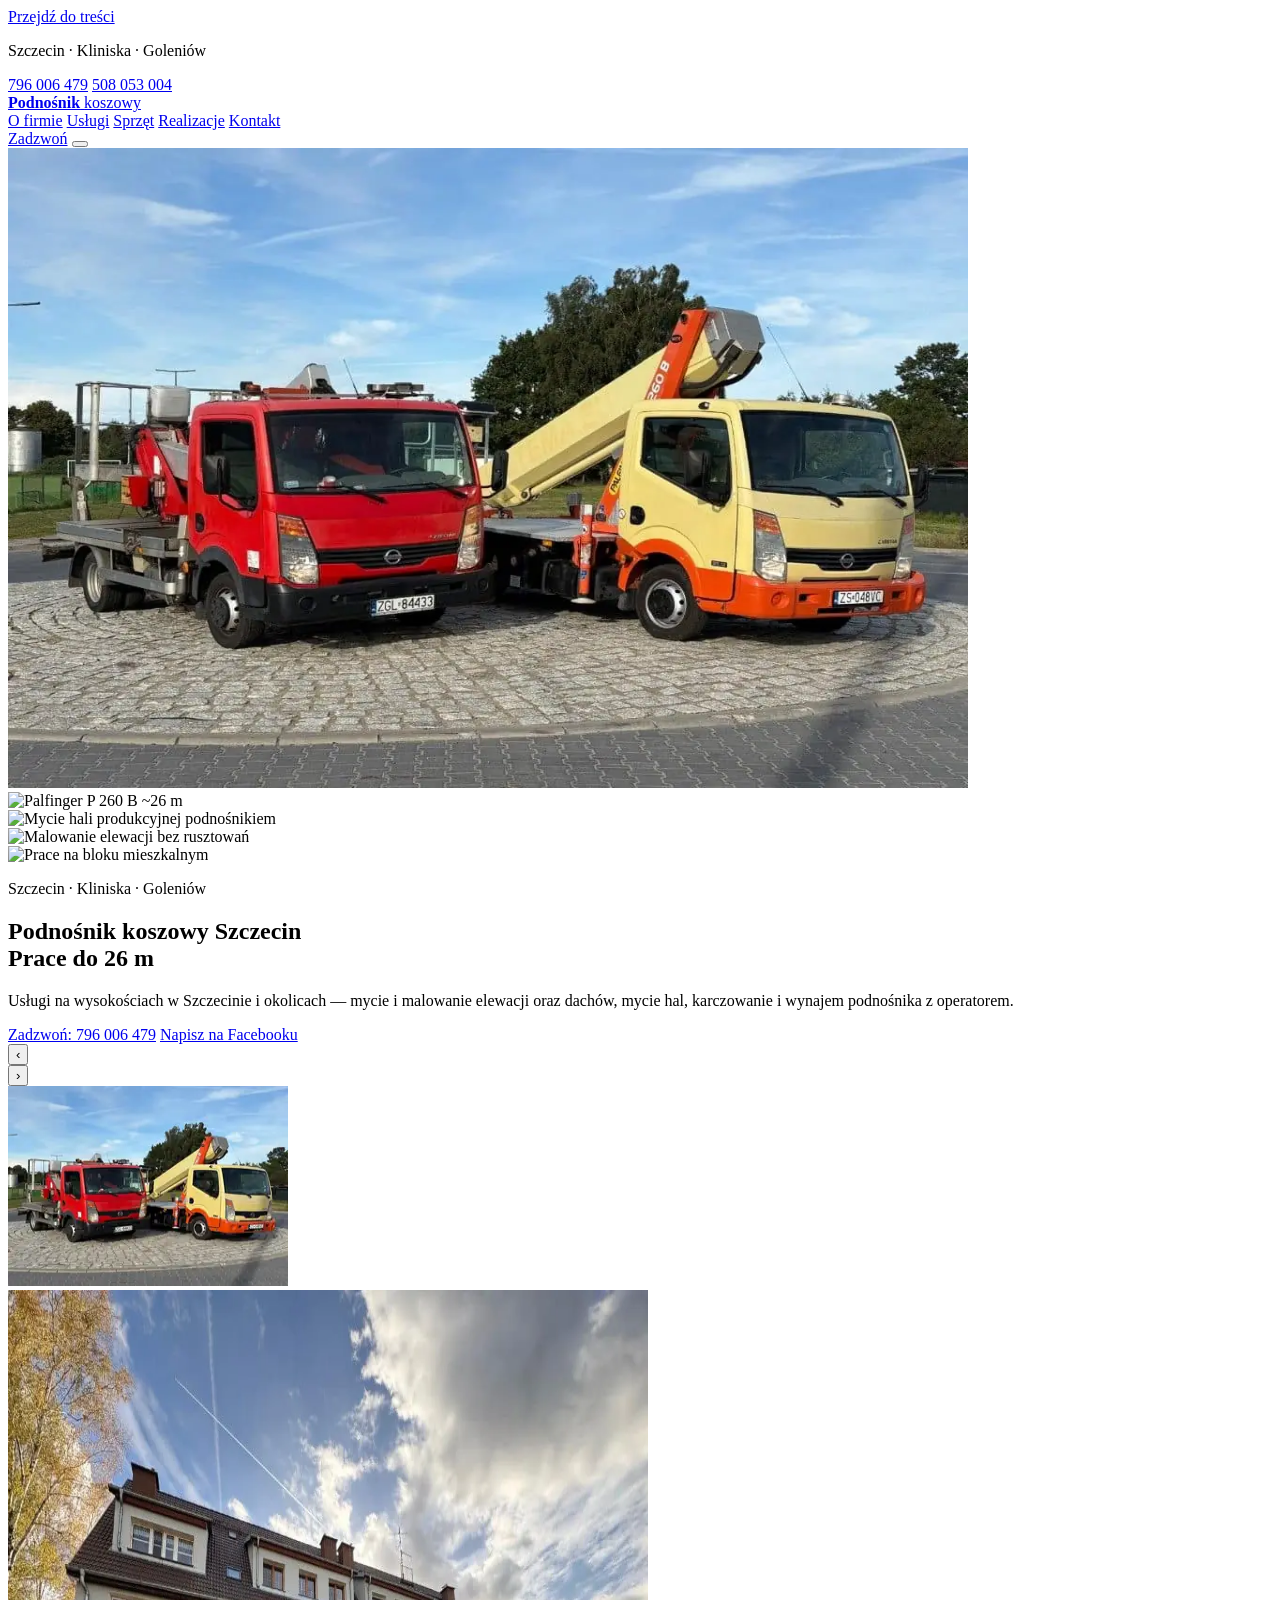
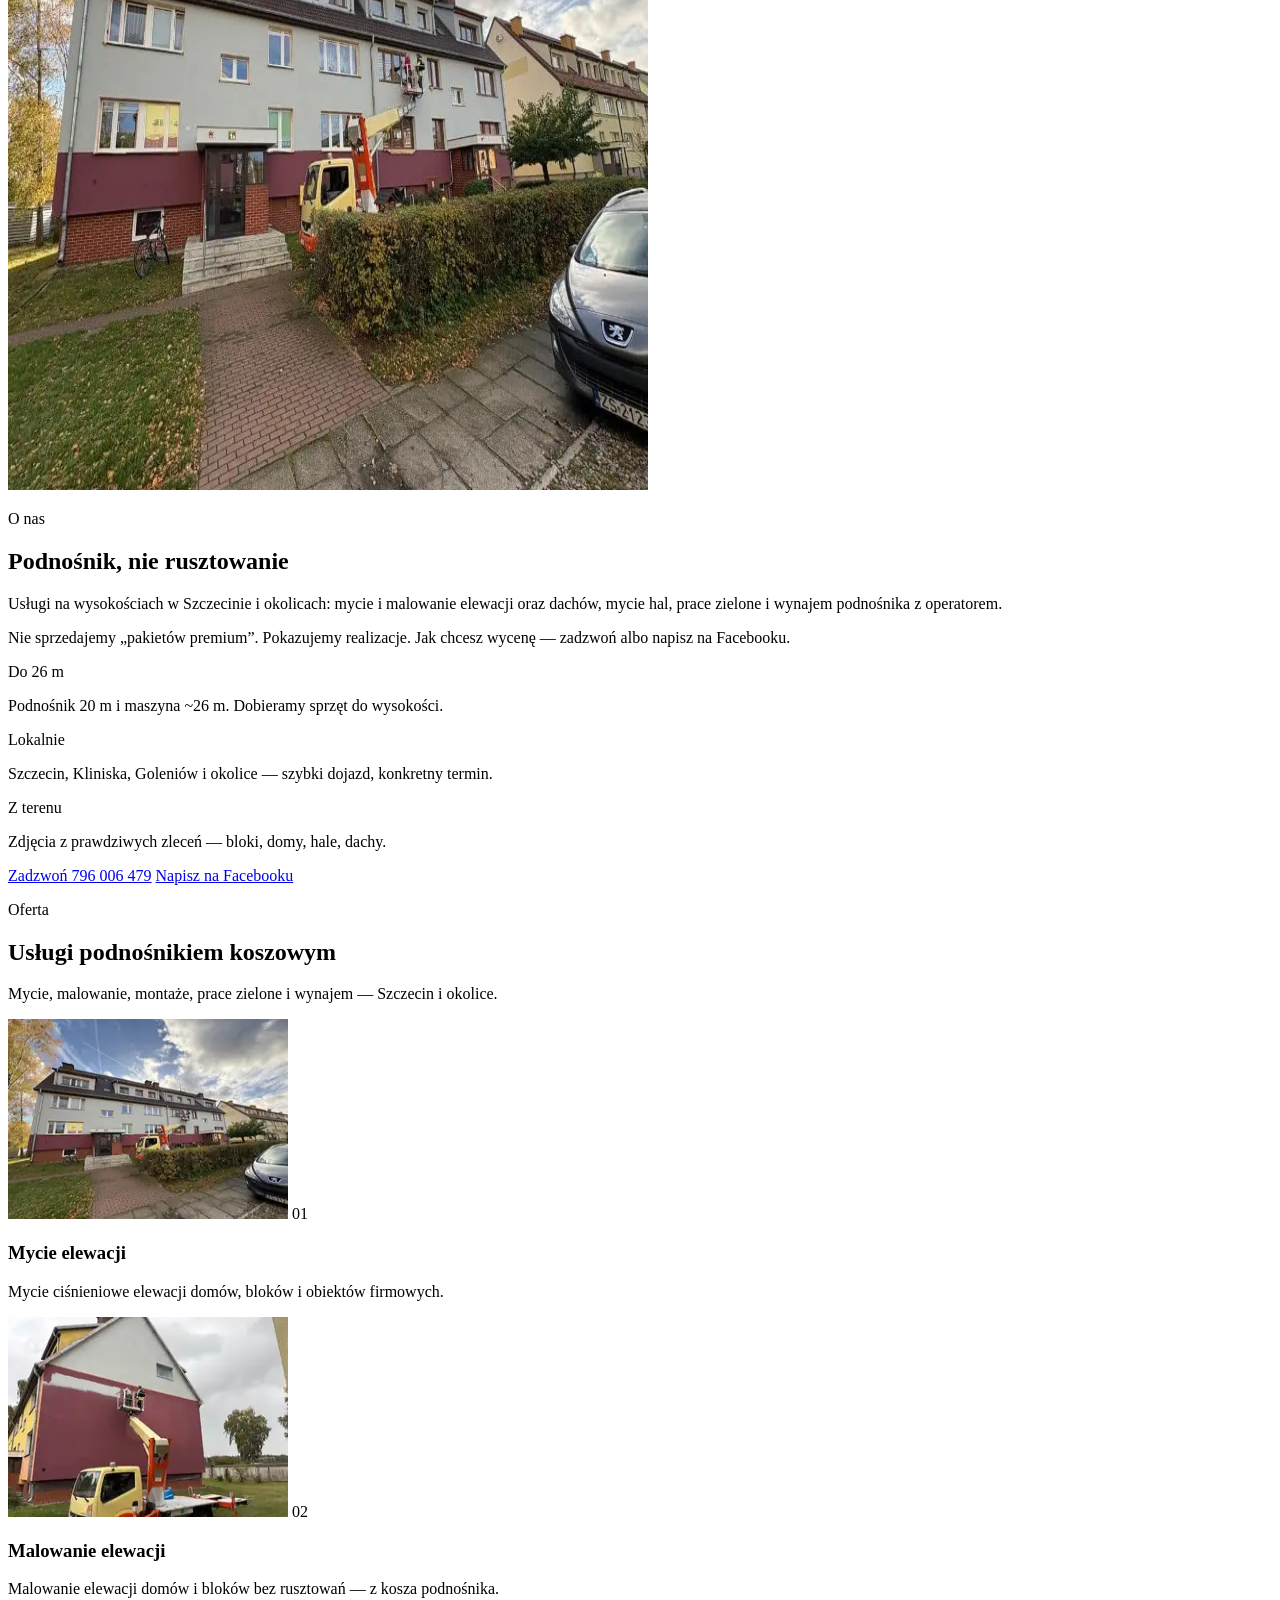
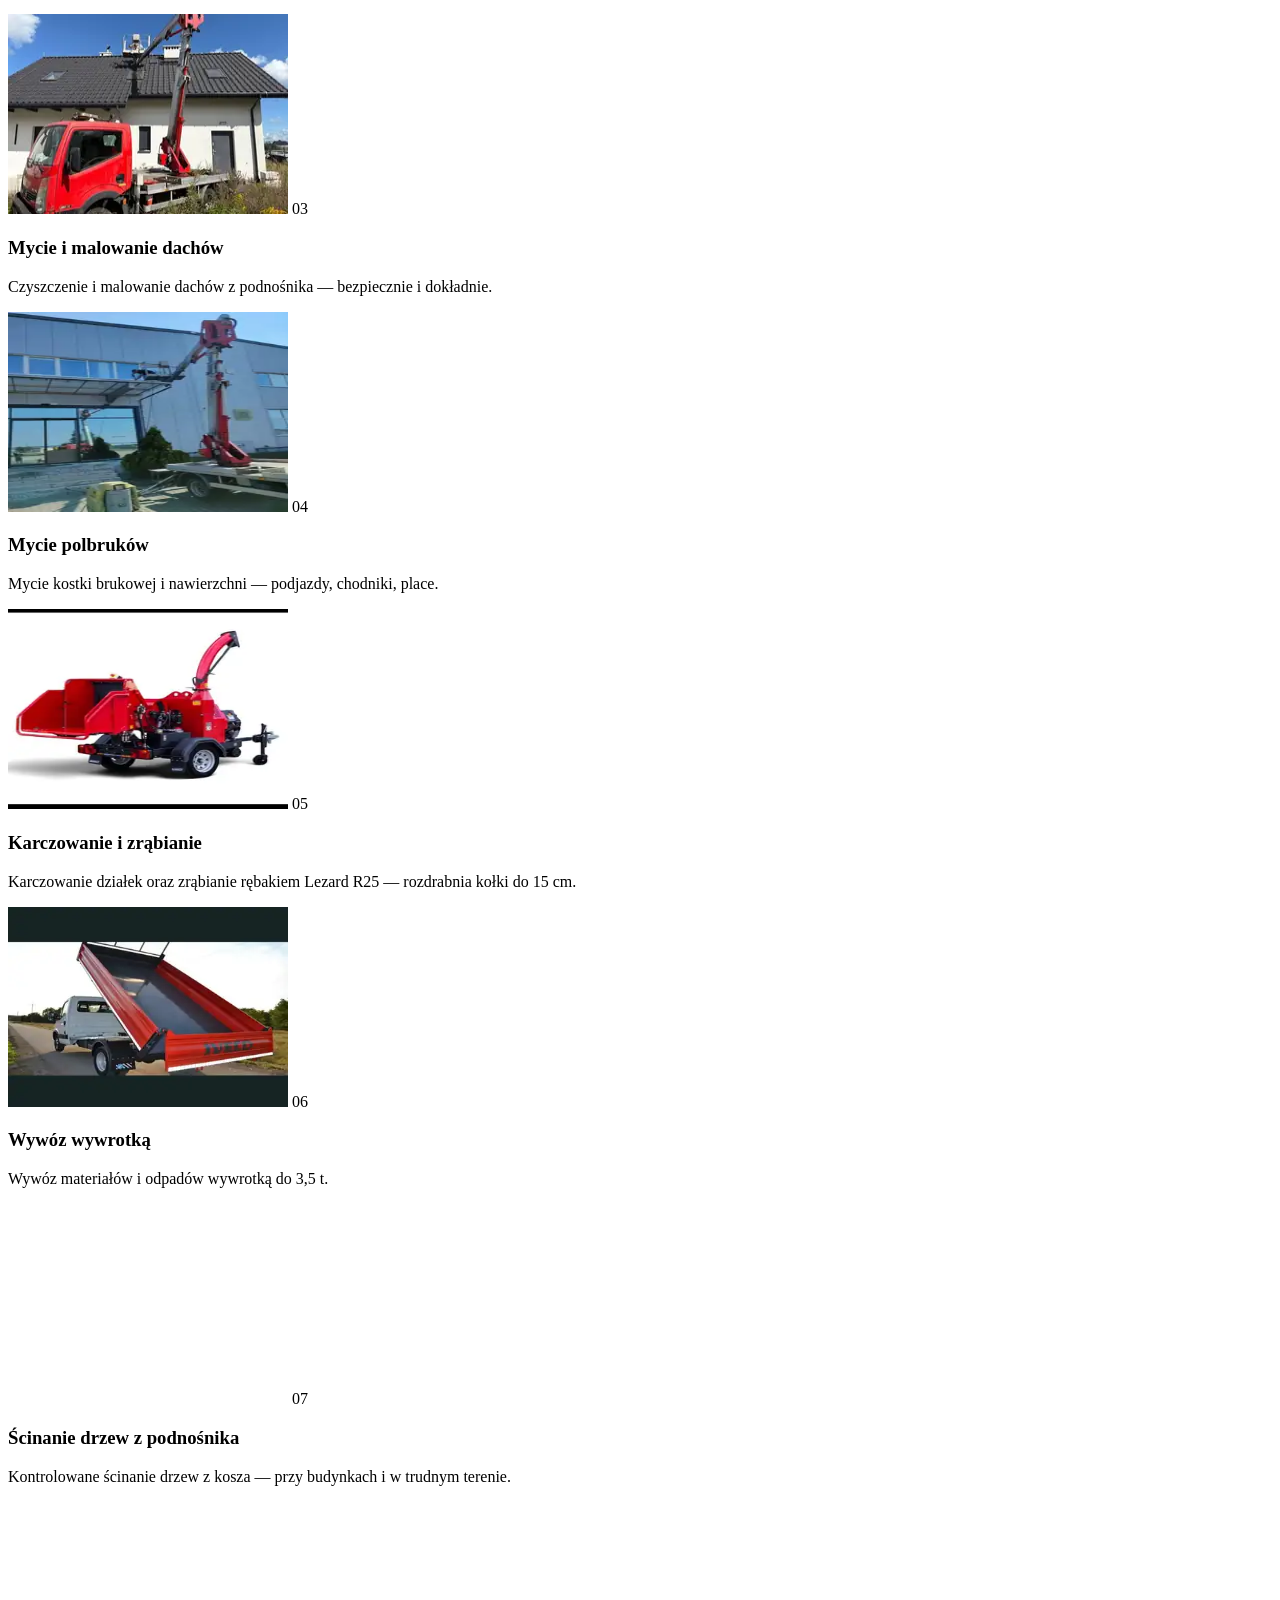
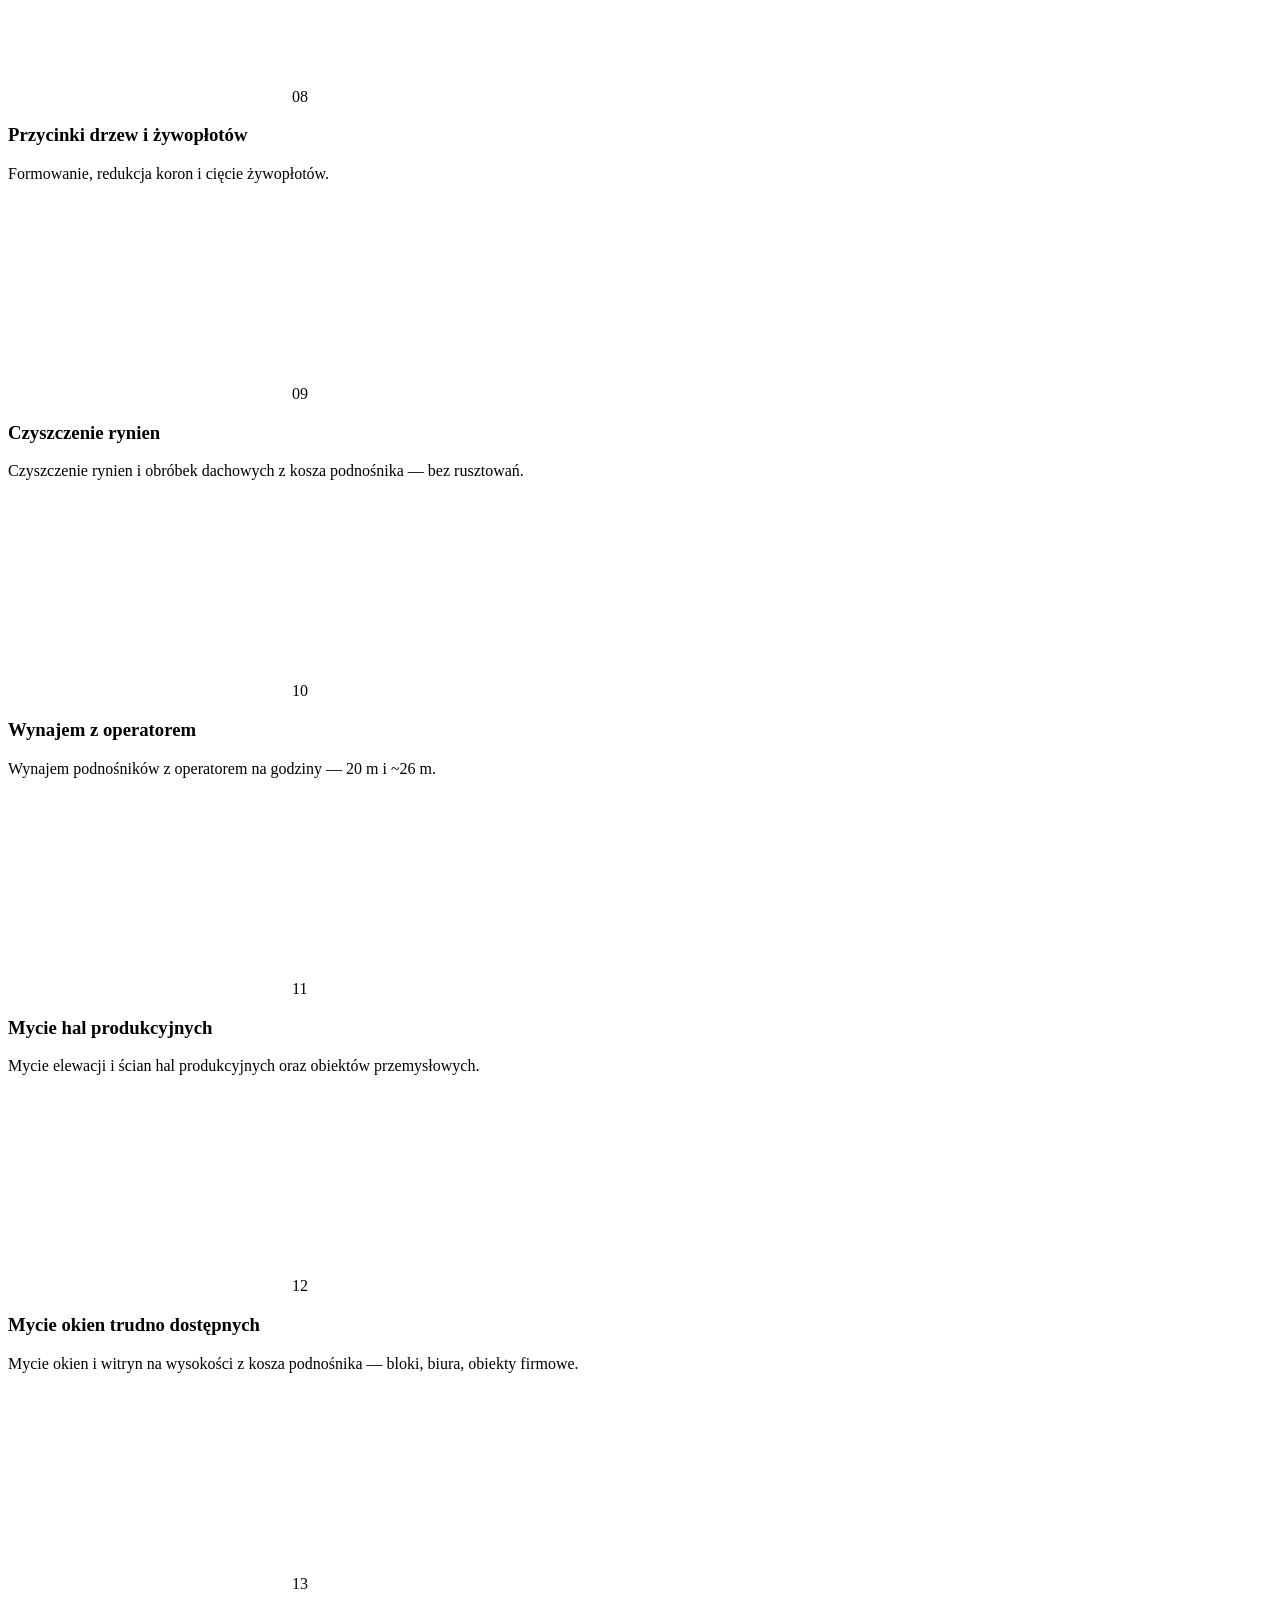
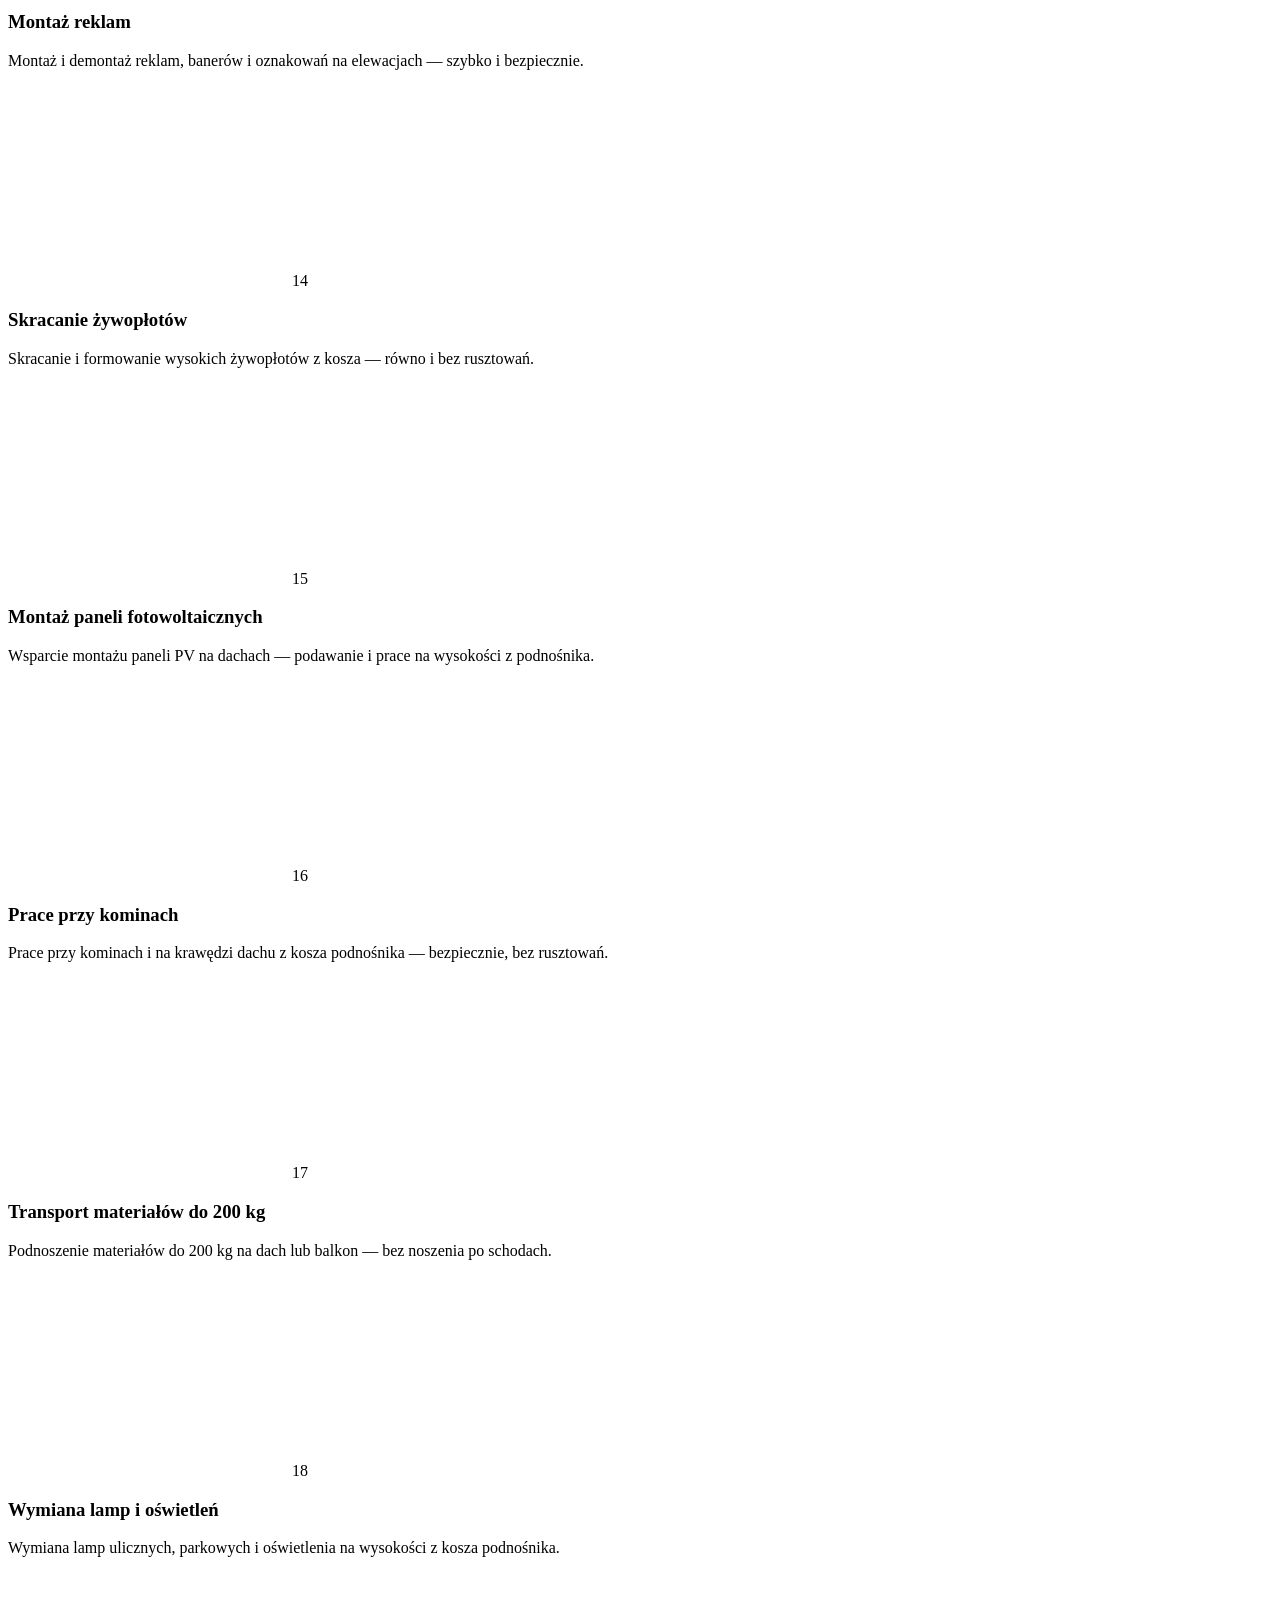
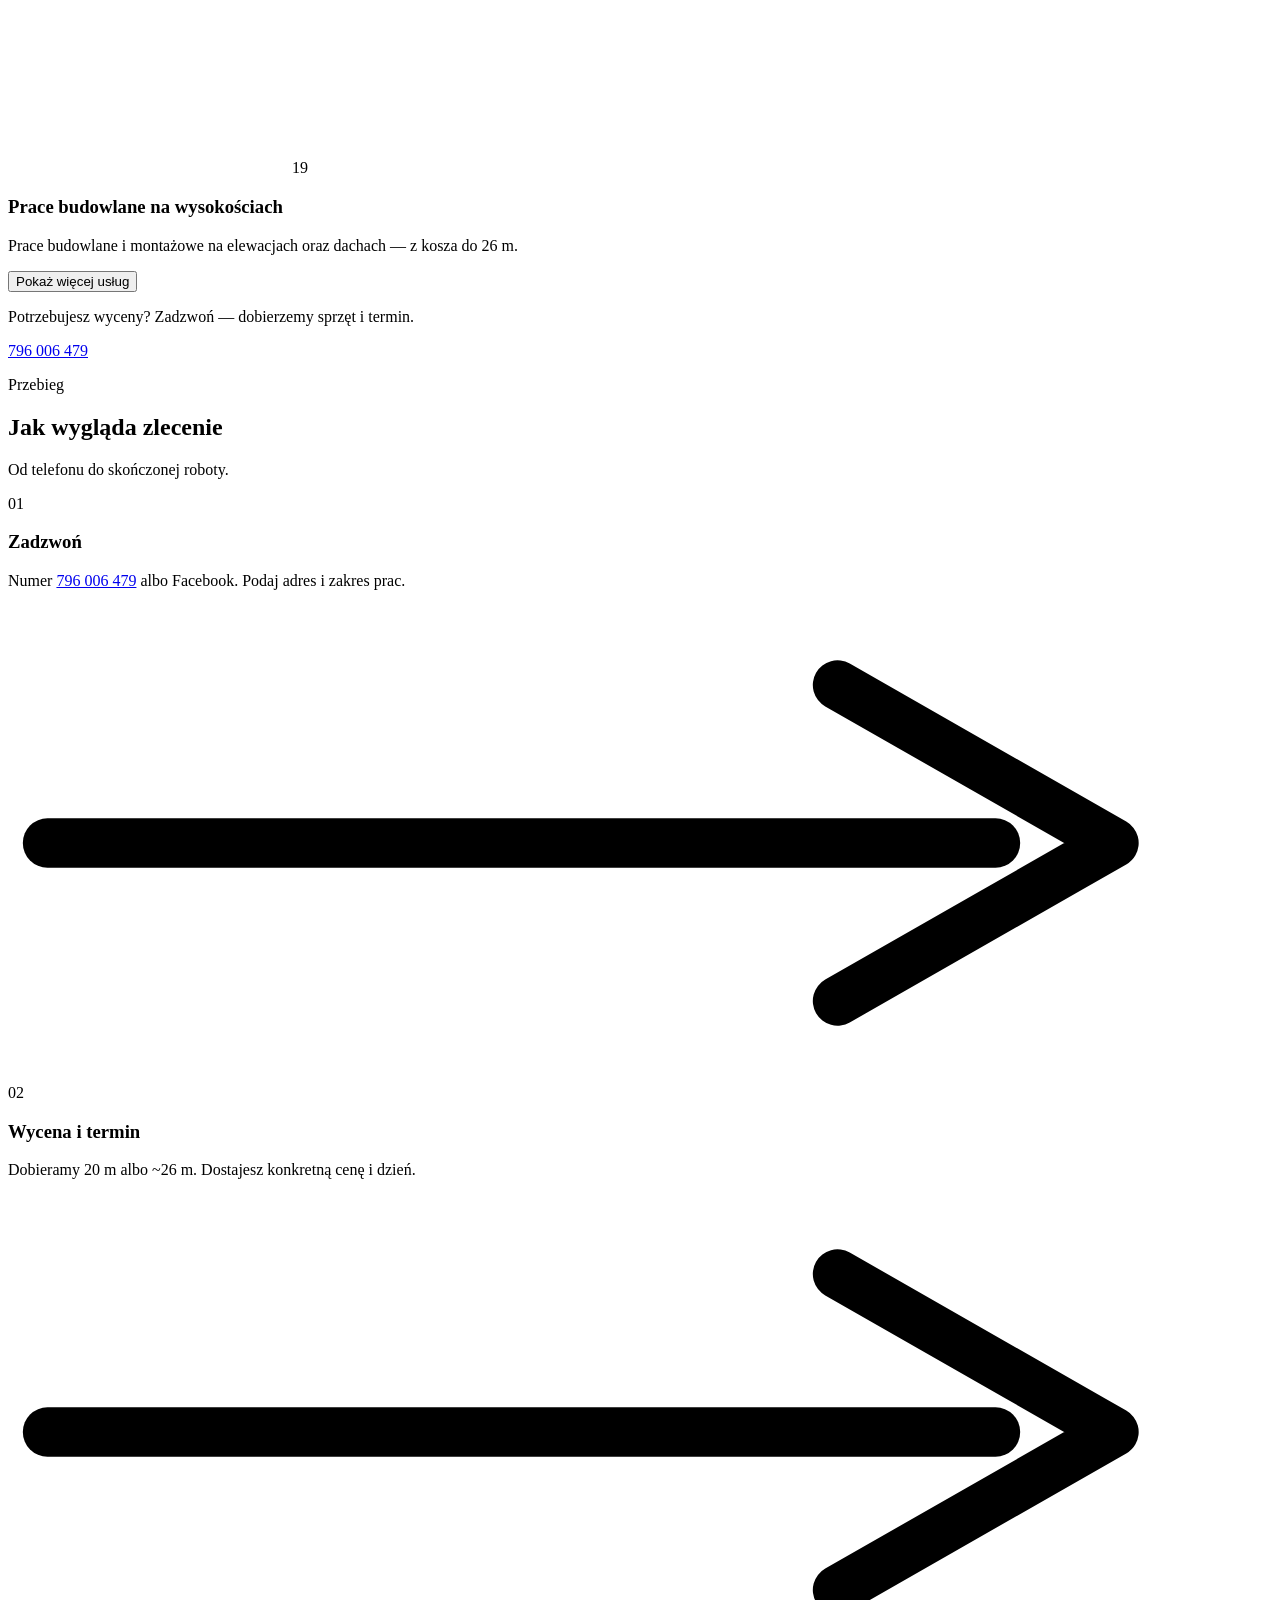
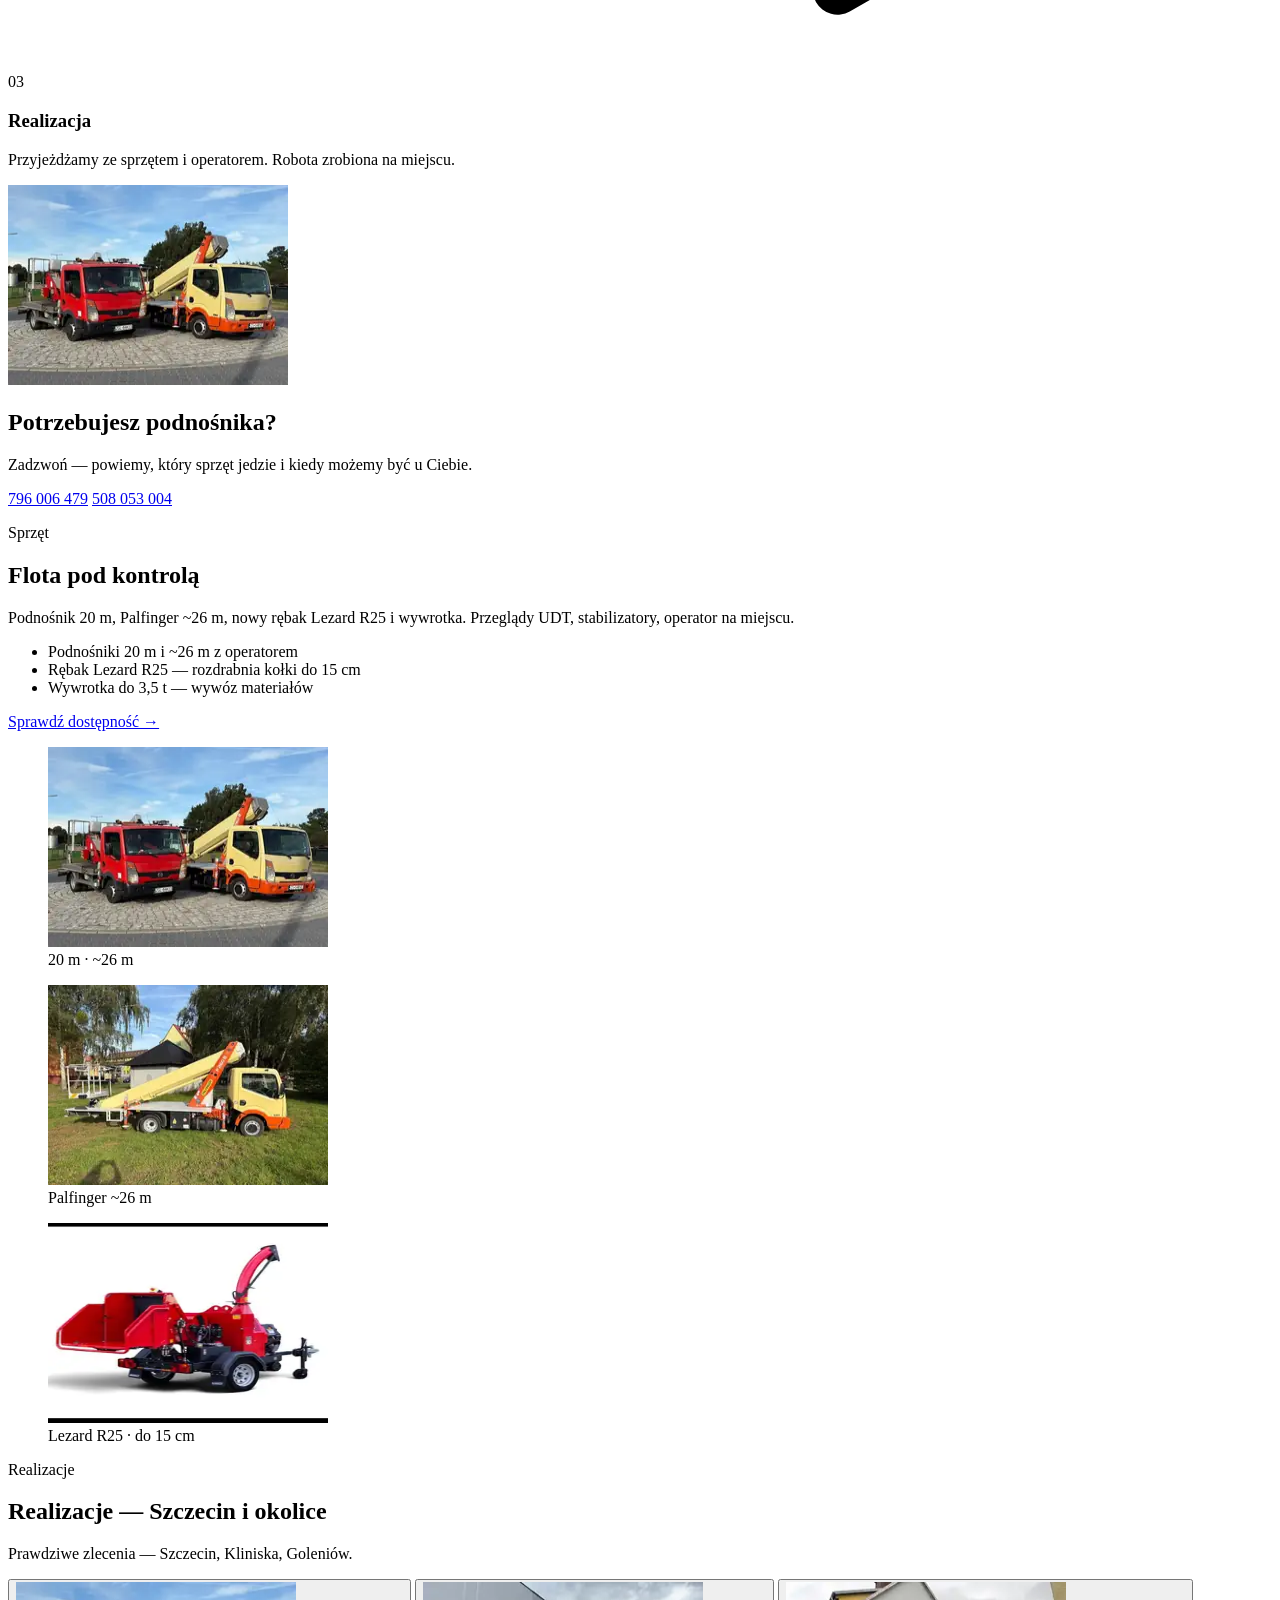
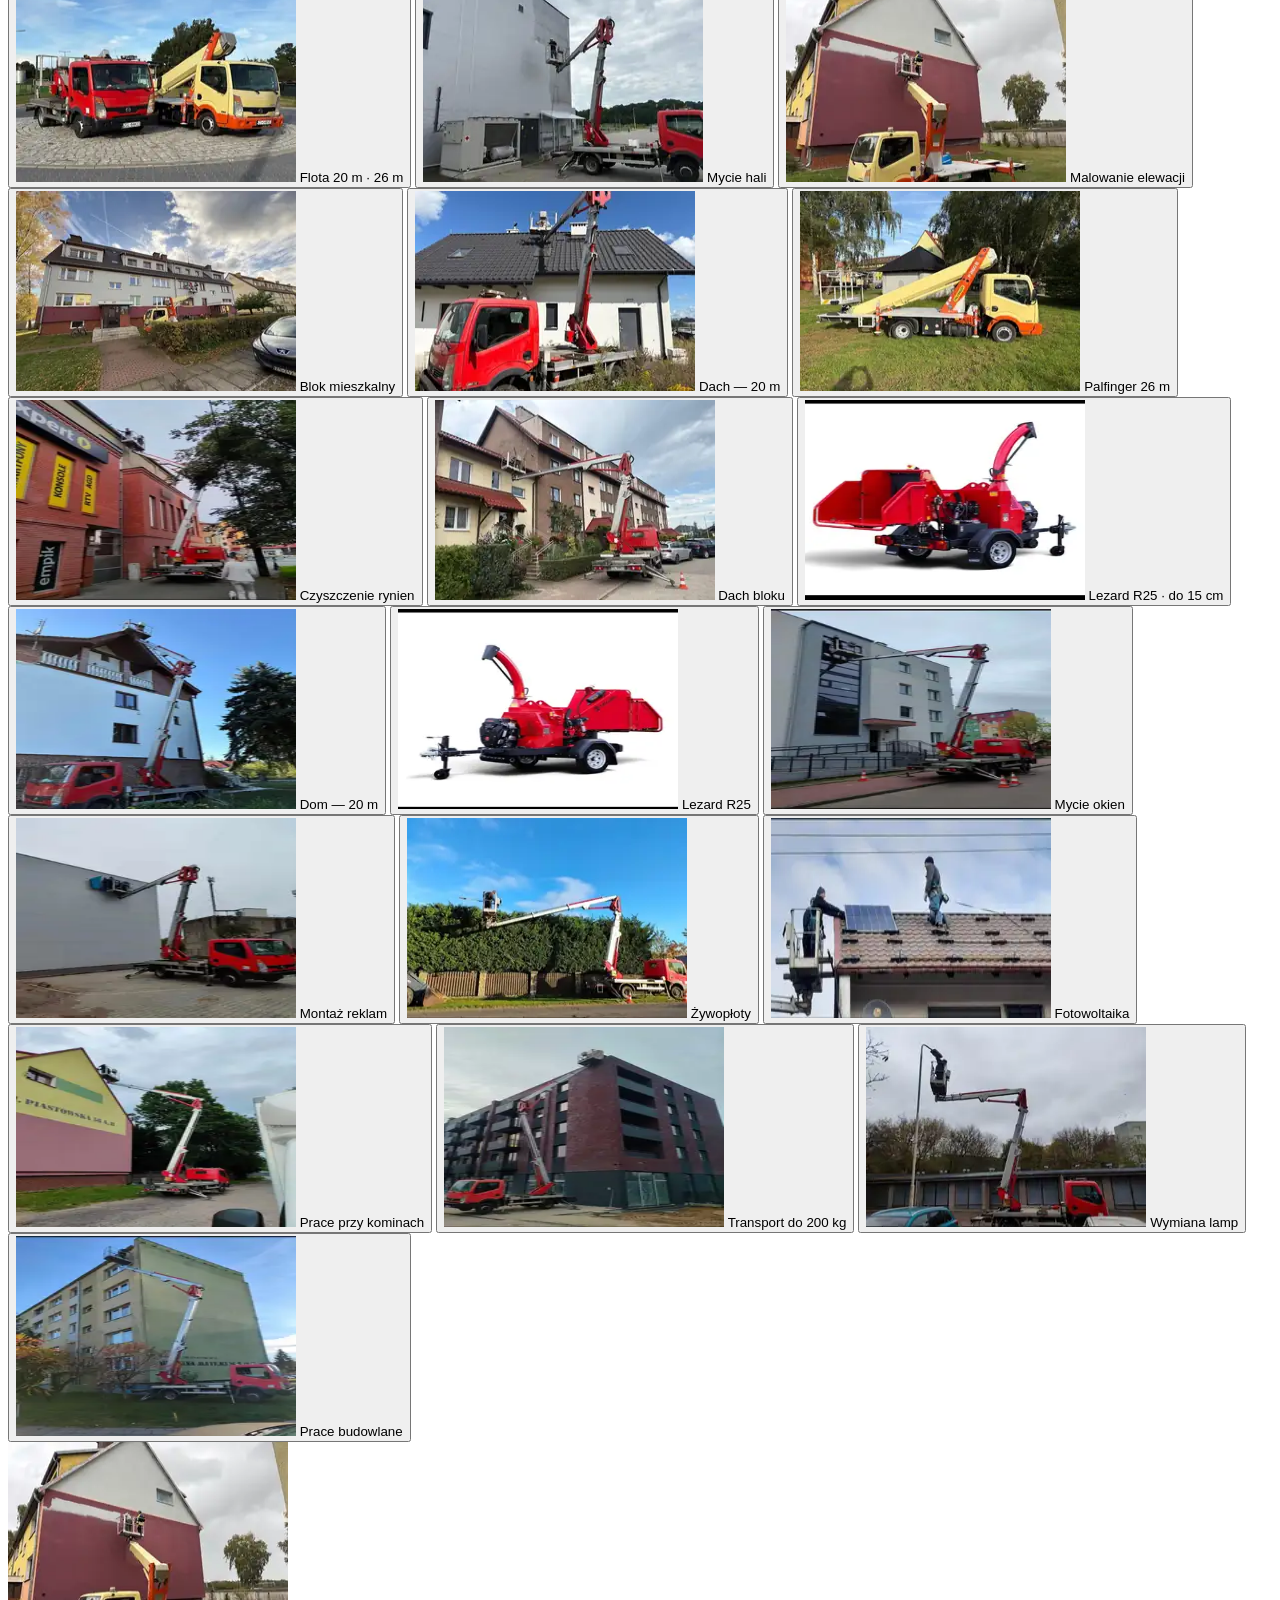
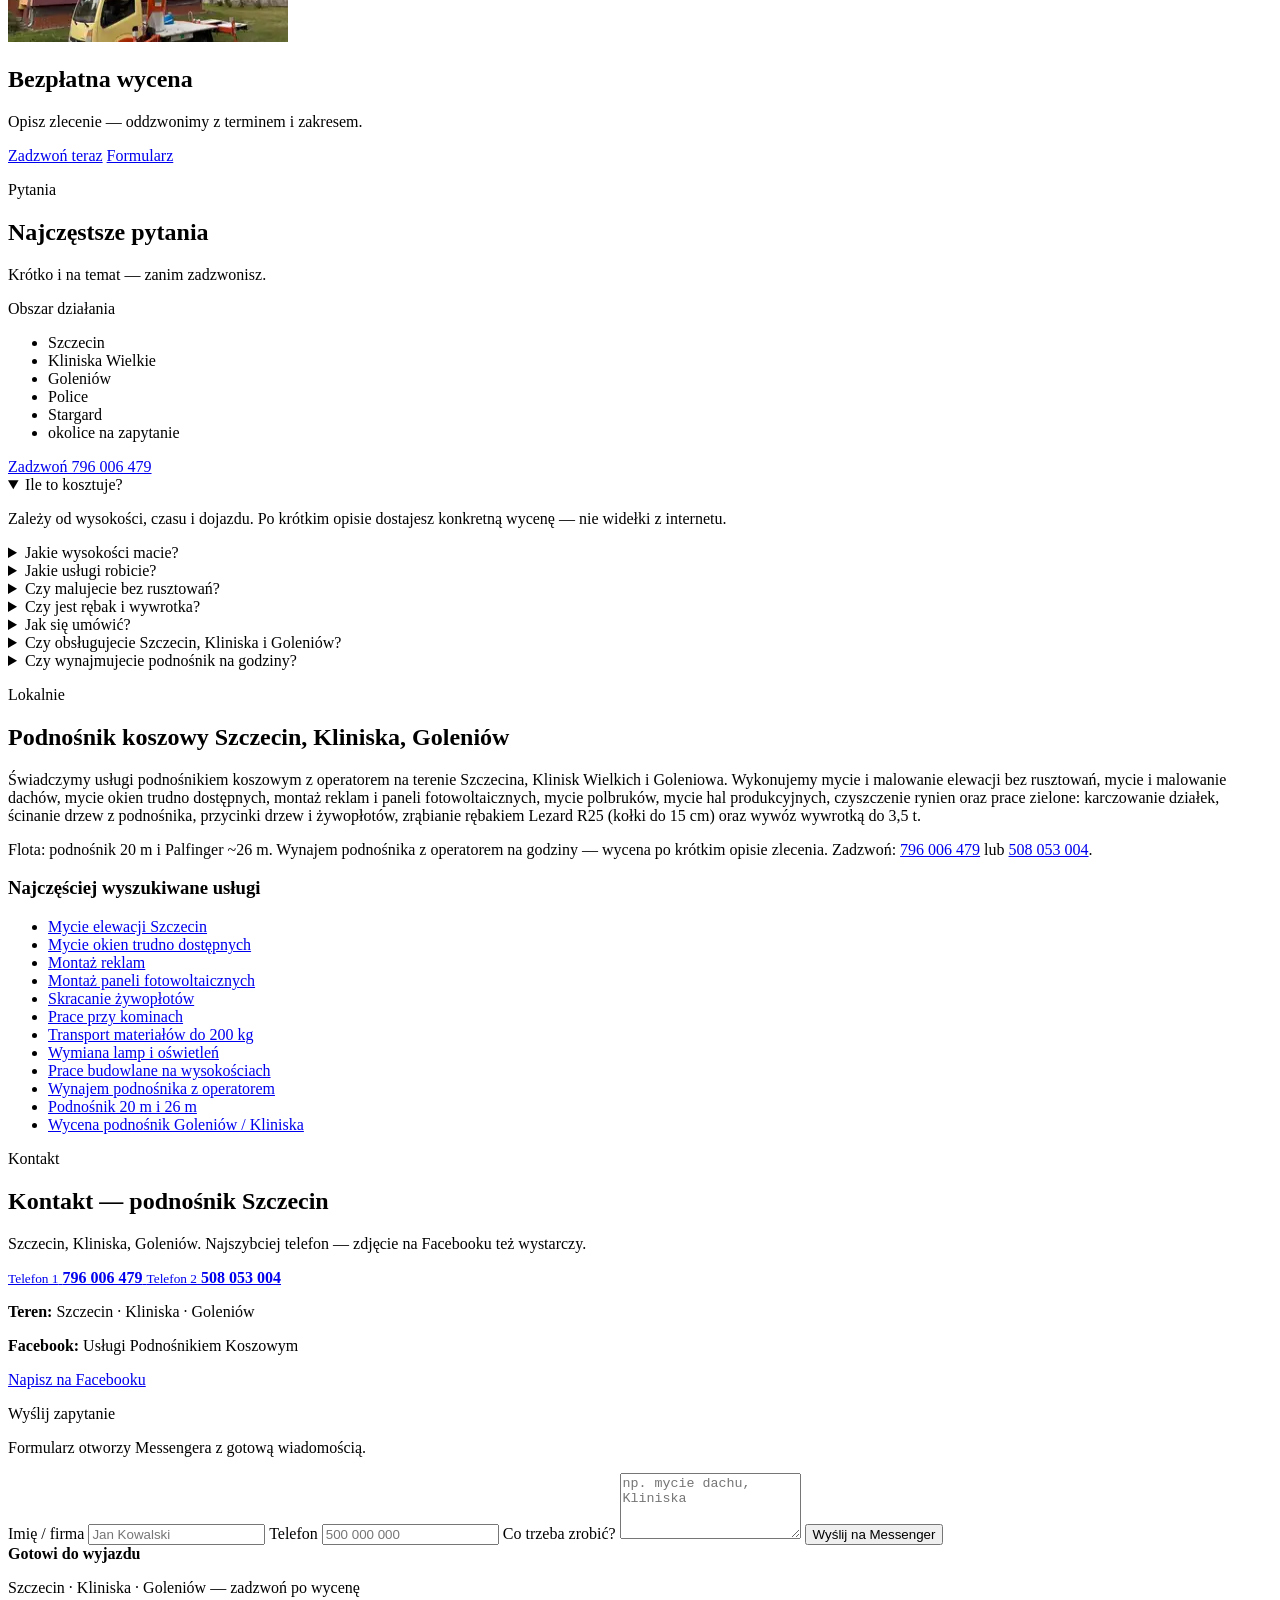
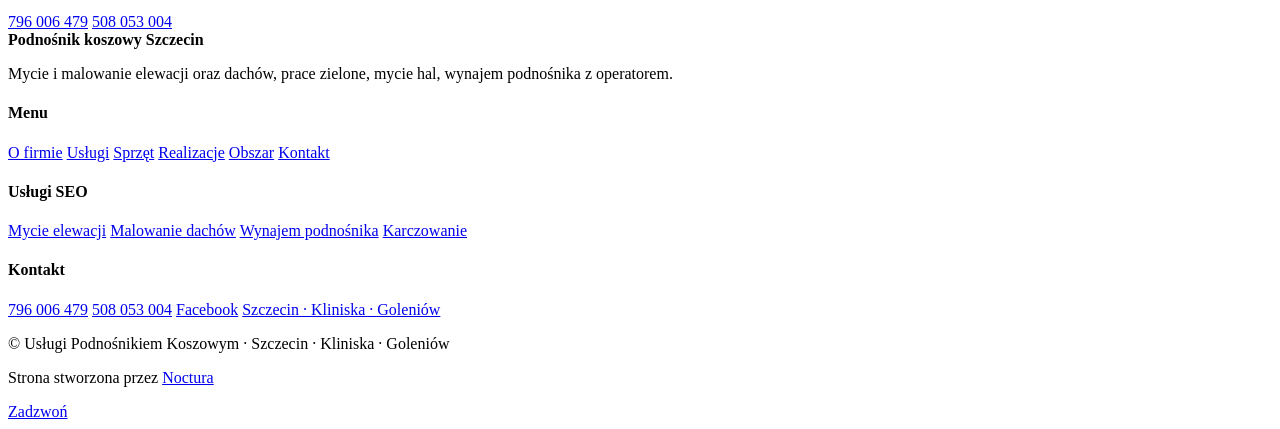
==== index.html @ 99579f30 "Add chimney works service with photo" ====
<!doctype html>
<html lang="pl">
    <head>
    <meta charset="utf-8" />
    <meta http-equiv="Content-Type" content="text/html; charset=utf-8" />
    <meta name="viewport" content="width=device-width, initial-scale=1.0" />
    <title>Podno&#347;nik koszowy Szczecin | Mycie i malowanie elewacji, dach&#243;w | Kliniska Goleni&#243;w</title>
    <meta
      name="description"
      content="Podno&#347;nik koszowy z operatorem &#8212; Szczecin, Kliniska, Goleni&#243;w. Mycie i malowanie elewacji bez rusztowa&#324;, mycie dach&#243;w, mycie hal, karczowanie, wyw&#243;z wywrotk&#261;. Tel. 796 006 479."
    />
    <meta
      name="keywords"
      content="podno&#347;nik koszowy Szczecin, wynajem podno&#347;nika z operatorem, mycie elewacji Szczecin, malowanie elewacji bez rusztowa&#324;, mycie dach&#243;w, malowanie dach&#243;w, mycie hal produkcyjnych, mycie polbruk&#243;w, karczowanie dzia&#322;ek, &#347;cinanie drzew z podno&#347;nika, przycinki drzew, czyszczenie rynien, mycie okien na wysoko&#347;ci, monta&#380; reklam, monta&#380; paneli fotowoltaicznych, skracanie &#380;ywop&#322;ot&#243;w, prace przy kominach, transport materia&#322;&#243;w na dach, wymiana lamp, prace budowlane na wysoko&#347;ciach, Goleni&#243;w, Kliniska Wielkie, prace wysoko&#347;ciowe Zachodniopomorskie"
    />
    <meta name="author" content="Us&#322;ugi Podno&#347;nikiem Koszowym &#8212; Szczecin Kliniska Goleni&#243;w" />
    <meta name="robots" content="index, follow, max-image-preview:large, max-snippet:-1, max-video-preview:-1" />
    <meta name="googlebot" content="index, follow" />
    <meta name="theme-color" content="#0b1f3a" />
    <meta name="geo.region" content="PL-ZP" />
    <meta name="geo.placename" content="Szczecin, Kliniska Wielkie, Goleni&#243;w" />
    <meta name="ICBM" content="53.4285, 14.5528" />
    <link rel="canonical" href="https://uslugi-podnosnikiem.pl/" />
    <link rel="alternate" hreflang="pl" href="https://uslugi-podnosnikiem.pl/" />
    <meta property="og:site_name" content="Us&#322;ugi Podno&#347;nikiem Koszowym" />
    <meta property="og:title" content="Podno&#347;nik koszowy Szczecin &#183; Kliniska &#183; Goleni&#243;w | do 26 m" />
    <meta
      property="og:description"
      content="Mycie i malowanie elewacji oraz dach&#243;w, mycie hal, karczowanie i wynajem podno&#347;nika z operatorem. Tel. 796 006 479."
    />
    <meta property="og:image" content="https://uslugi-podnosnikiem.pl/images/flota-dwa-podnosniki.jpg" />
    <meta property="og:image:width" content="1600" />
    <meta property="og:image:height" content="1067" />
    <meta property="og:image:alt" content="Flota podno&#347;nik&#243;w koszowych 20 m i 26 m &#8212; Szczecin" />
    <meta property="og:url" content="https://uslugi-podnosnikiem.pl/" />
    <meta property="og:type" content="website" />
    <meta property="og:locale" content="pl_PL" />
    <meta name="twitter:card" content="summary_large_image" />
    <meta name="twitter:title" content="Podno&#347;nik koszowy Szczecin &#183; Kliniska &#183; Goleni&#243;w" />
    <meta
      name="twitter:description"
      content="Prace wysoko&#347;ciowe do 26 m. Mycie i malowanie elewacji oraz dach&#243;w. Tel. 796 006 479."
    />
    <meta name="twitter:image" content="https://uslugi-podnosnikiem.pl/images/flota-dwa-podnosniki.jpg" />
    <link rel="icon" href="./favicon.svg" type="image/svg+xml" />
    <link rel="preload" as="image" type="image/webp" href="./images/flota-dwa-podnosniki-960.webp" fetchpriority="high" />

    <script type="application/ld+json">
{
  "@context": "https://schema.org",
  "@type": [
    "LocalBusiness",
    "HomeAndConstructionBusiness"
  ],
  "@id": "https://uslugi-podnosnikiem.pl/#business",
  "name": "Us\u0142ugi Podno\u015bnikiem Koszowym \u2014 Szczecin Kliniska Goleni\u00f3w",
  "alternateName": [
    "Podno\u015bnik koszowy Szczecin",
    "Podno\u015bnik Kliniska",
    "Podno\u015bnik Goleni\u00f3w"
  ],
  "description": "Podno\u015bnik koszowy z operatorem na terenie Szczecina, Klinisk i Goleniowa. Mycie i malowanie elewacji bez rusztowa\u0144, mycie i malowanie dach\u00f3w, mycie hal produkcyjnych, mycie polbruk\u00f3w, karczowanie dzia\u0142ek, r\u0119bak Lezard R25 (do 15 cm), \u015bcinanie i przycinki drzew, wyw\u00f3z wywrotk\u0105 do 3,5 t, czyszczenie rynien, mycie okien trudno dost\u0119pnych, monta\u017c reklam, monta\u017c paneli fotowoltaicznych, skracanie \u017cywop\u0142ot\u00f3w, prace przy kominach, transport materia\u0142\u00f3w do 200 kg, wymiana lamp, wynajem podno\u015bnika na godziny.",
  "url": "https://uslugi-podnosnikiem.pl/",
  "telephone": [
    "+48796006479",
    "+48508053004"
  ],
  "image": [
    "https://uslugi-podnosnikiem.pl/images/flota-dwa-podnosniki.jpg",
    "https://uslugi-podnosnikiem.pl/images/palfinger-26m.jpg",
    "https://uslugi-podnosnikiem.pl/images/mycie-hala.jpg"
  ],
  "logo": "https://uslugi-podnosnikiem.pl/favicon.svg",
  "priceRange": "$$",
  "currenciesAccepted": "PLN",
  "paymentAccepted": "Cash, Bank Transfer",
  "areaServed": [
    {
      "@type": "City",
      "name": "Szczecin"
    },
    {
      "@type": "Place",
      "name": "Kliniska Wielkie"
    },
    {
      "@type": "City",
      "name": "Goleni\u00f3w"
    },
    {
      "@type": "City",
      "name": "Police"
    },
    {
      "@type": "City",
      "name": "Stargard"
    },
    {
      "@type": "AdministrativeArea",
      "name": "Zachodniopomorskie"
    }
  ],
  "address": {
    "@type": "PostalAddress",
    "addressLocality": "Szczecin",
    "addressRegion": "Zachodniopomorskie",
    "addressCountry": "PL"
  },
  "geo": {
    "@type": "GeoCoordinates",
    "latitude": 53.4285,
    "longitude": 14.5528
  },
  "sameAs": [
    "https://www.facebook.com/profile.php?id=100090640704982"
  ],
  "knowsLanguage": "pl",
  "hasOfferCatalog": {
    "@type": "OfferCatalog",
    "name": "Us\u0142ugi podno\u015bnikiem koszowym",
    "itemListElement": [
      {
        "@type": "Offer",
        "itemOffered": {
          "@type": "Service",
          "name": "Mycie elewacji",
          "areaServed": "Szczecin"
        }
      },
      {
        "@type": "Offer",
        "itemOffered": {
          "@type": "Service",
          "name": "Malowanie elewacji dom\u00f3w i blok\u00f3w bez rusztowa\u0144"
        }
      },
      {
        "@type": "Offer",
        "itemOffered": {
          "@type": "Service",
          "name": "Mycie i malowanie dach\u00f3w"
        }
      },
      {
        "@type": "Offer",
        "itemOffered": {
          "@type": "Service",
          "name": "Mycie polbruk\u00f3w"
        }
      },
      {
        "@type": "Offer",
        "itemOffered": {
          "@type": "Service",
          "name": "Karczowanie dzia\u0142ek i zr\u0105bianie"
        }
      },
      {
        "@type": "Offer",
        "itemOffered": {
          "@type": "Service",
          "name": "Wyw\u00f3z wywrotk\u0105 do 3,5 t"
        }
      },
      {
        "@type": "Offer",
        "itemOffered": {
          "@type": "Service",
          "name": "\u015acinanie drzew z podno\u015bnika"
        }
      },
      {
        "@type": "Offer",
        "itemOffered": {
          "@type": "Service",
          "name": "Przycinki drzew i \u017cywop\u0142ot\u00f3w"
        }
      },
      {
        "@type": "Offer",
        "itemOffered": {
          "@type": "Service",
          "name": "Czyszczenie rynien"
        }
      },
      {
        "@type": "Offer",
        "itemOffered": {
          "@type": "Service",
          "name": "Wynajem podno\u015bnika z operatorem na godziny"
        }
      },
      {
        "@type": "Offer",
        "itemOffered": {
          "@type": "Service",
          "name": "Mycie hal produkcyjnych"
        }
      }
    ]
  }
}
    </script>
    <script type="application/ld+json">
{
  "@context": "https://schema.org",
  "@type": "FAQPage",
  "mainEntity": [
    {
      "@type": "Question",
      "name": "Ile kosztuje podno\u015bnik koszowy w Szczecinie?",
      "acceptedAnswer": {
        "@type": "Answer",
        "text": "Cena zale\u017cy od wysoko\u015bci, czasu pracy i dojazdu. Po kr\u00f3tkim opisie zlecenia dostajesz konkretn\u0105 wycen\u0119 \u2014 tel. 796 006 479."
      }
    },
    {
      "@type": "Question",
      "name": "Jak\u0105 wysoko\u015b\u0107 ma podno\u015bnik koszowy?",
      "acceptedAnswer": {
        "@type": "Answer",
        "text": "Dysponujemy podno\u015bnikiem 20 m oraz maszyn\u0105 do ok. 26 m (Palfinger). Oba z operatorem."
      }
    },
    {
      "@type": "Question",
      "name": "Jakie us\u0142ugi wykonujecie podno\u015bnikiem?",
      "acceptedAnswer": {
        "@type": "Answer",
        "text": "Mycie i malowanie elewacji oraz dach\u00f3w, mycie okien trudno dost\u0119pnych, mycie polbruk\u00f3w i hal, czyszczenie rynien, monta\u017c reklam i paneli fotowoltaicznych, karczowanie, \u015bcinanie drzew, skracanie \u017cywop\u0142ot\u00f3w, prace przy kominach, transport materia\u0142\u00f3w do 200 kg, wymiana lamp i o\u015bwietle\u0144, wyw\u00f3z wywrotk\u0105 oraz wynajem podno\u015bnika z operatorem."
      }
    },
    {
      "@type": "Question",
      "name": "Czy malujecie elewacje bez rusztowa\u0144?",
      "acceptedAnswer": {
        "@type": "Answer",
        "text": "Tak \u2014 malowanie elewacji dom\u00f3w i blok\u00f3w wykonujemy z kosza podno\u015bnika, bez rusztowa\u0144."
      }
    },
    {
      "@type": "Question",
      "name": "Czy macie r\u0119bak i wywrotk\u0119?",
      "acceptedAnswer": {
        "@type": "Answer",
        "text": "Tak \u2014 nowy r\u0119bak Lezard R25 rozdrabnia ko\u0142ki do 15 cm oraz wyw\u00f3z wywrotk\u0105 do 3,5 t."
      }
    },
    {
      "@type": "Question",
      "name": "Gdzie dzia\u0142acie \u2014 Szczecin, Kliniska, Goleni\u00f3w?",
      "acceptedAnswer": {
        "@type": "Answer",
        "text": "Tak. Obs\u0142ugujemy Szczecin, Kliniska Wielkie, Goleni\u00f3w oraz okolice na zapytanie (m.in. Police, Stargard)."
      }
    }
  ]
}
    </script>
    <script type="application/ld+json">
{
  "@context": "https://schema.org",
  "@type": "WebSite",
  "@id": "https://uslugi-podnosnikiem.pl/#website",
  "url": "https://uslugi-podnosnikiem.pl/",
  "name": "Us\u0142ugi Podno\u015bnikiem Koszowym \u2014 Szczecin Kliniska Goleni\u00f3w",
  "inLanguage": "pl-PL",
  "publisher": {
    "@id": "https://uslugi-podnosnikiem.pl/#business"
  }
}
    </script>
    <script type="application/ld+json">
{
  "@context": "https://schema.org",
  "@type": "BreadcrumbList",
  "itemListElement": [
    {
      "@type": "ListItem",
      "position": 1,
      "name": "Strona g\u0142\u00f3wna",
      "item": "https://uslugi-podnosnikiem.pl/"
    },
    {
      "@type": "ListItem",
      "position": 2,
      "name": "Us\u0142ugi",
      "item": "https://uslugi-podnosnikiem.pl/#uslugi"
    },
    {
      "@type": "ListItem",
      "position": 3,
      "name": "Kontakt",
      "item": "https://uslugi-podnosnikiem.pl/#kontakt"
    }
  ]
}
    </script>
    <script type="module" crossorigin src="/uslugi-podnosnikiem-koszowym-www/assets/main-D4NGXwk-.js"></script>
    <link rel="stylesheet" crossorigin href="/uslugi-podnosnikiem-koszowym-www/assets/main-8YPDzBQD.css">
  </head>
  <body>
    <a class="skip-link" href="#o-nas">Przejd&#378; do tre&#347;ci</a>
    <header class="topbar" id="top">
      <div class="top-strip">
        <div class="wrap top-strip-inner">
          <p>Szczecin &#183; Kliniska &#183; Goleni&#243;w</p>
          <div class="top-strip-links">
            <a href="tel:+48796006479">796 006 479</a>
            <a href="tel:+48508053004">508 053 004</a>
          </div>
        </div>
      </div>
      <div class="topbar-inner wrap">
        <a class="brand" href="#top">
          <strong>Podno&#347;nik</strong>
          <span>koszowy</span>
        </a>
        <nav class="nav" aria-label="Menu">
          <a href="#o-nas">O firmie</a>
          <a href="#uslugi">Us&#322;ugi</a>
          <a href="#sprzet">Sprz&#281;t</a>
          <a href="#realizacje">Realizacje</a>
          <a href="#kontakt">Kontakt</a>
        </nav>
        <a class="nav-cta" href="tel:+48796006479">Zadzwo&#324;</a>
        <button class="menu-btn" type="button" aria-label="Otw&#243;rz menu" aria-expanded="false" aria-controls="mobile">
          <span></span><span></span><span></span>
        </button>
      </div>
    </header>

    <div class="mobile" id="mobile" hidden>
      <a href="#o-nas">O firmie</a>
      <a href="#uslugi">Us&#322;ugi</a>
      <a href="#sprzet">Sprz&#281;t</a>
      <a href="#realizacje">Realizacje</a>
      <a href="#faq">Pytania</a>
      <a href="#kontakt">Kontakt</a>
      <a class="btn btn-yellow" href="tel:+48796006479">Zadzwo&#324; 796 006 479</a>
      <a class="btn btn-outline mobile-phone" href="tel:+48508053004">508 053 004</a>
    </div>

    <main>
      <!-- HERO SLIDER -->
      <section class="hero" aria-label="Baner">
                <div class="slider" id="hero-slider">
          <div class="slide is-active">
            <picture>
              <source type="image/webp" srcset="./images/flota-dwa-podnosniki-640.webp 640w, ./images/flota-dwa-podnosniki-960.webp 960w, ./images/flota-dwa-podnosniki.webp 1280w" sizes="100vw" />
              <img src="./images/flota-dwa-podnosniki-960.webp" alt="Flota podno&#347;nik&#243;w koszowych 20 m i 26 m" width="960" height="640" fetchpriority="high" decoding="async" sizes="100vw" />
            </picture>
          </div>
          <div class="slide">
            <img data-src="./images/palfinger-26m.jpg" data-webp="./images/palfinger-26m.webp" alt="Palfinger P 260 B ~26 m" width="1600" height="1067" decoding="async" />
          </div>
          <div class="slide">
            <img data-src="./images/mycie-hala.jpg" data-webp="./images/mycie-hala.webp" alt="Mycie hali produkcyjnej podno&#347;nikiem" width="1600" height="1067" decoding="async" />
          </div>
          <div class="slide">
            <img data-src="./images/malowanie-elewacji-blok.jpg" data-webp="./images/malowanie-elewacji-blok.webp" alt="Malowanie elewacji bez rusztowa&#324;" width="1600" height="1067" decoding="async" />
          </div>
          <div class="slide">
            <img data-src="./images/prace-blok-1a.jpg" data-webp="./images/prace-blok-1a.webp" alt="Prace na bloku mieszkalnym" width="1600" height="1067" decoding="async" />
          </div>
        </div>
        <div class="hero-dim"></div>
        <div class="hero-content wrap">
          <p class="hero-brand">Szczecin &#183; Kliniska &#183; Goleni&#243;w</p>
          <h1>Podno&#347;nik koszowy Szczecin<br /><span>Prace do 26&nbsp;m</span></h1>
          <p class="hero-lead">
            Us&#322;ugi na wysoko&#347;ciach w Szczecinie i okolicach &#8212; mycie i malowanie elewacji oraz dach&#243;w, mycie hal, karczowanie i wynajem podno&#347;nika z operatorem.
          </p>
          <div class="hero-actions">
            <a class="btn btn-yellow" href="tel:+48796006479">Zadzwo&#324;: 796 006 479</a>
            <a
              class="btn btn-outline"
              href="https://www.facebook.com/profile.php?id=100090640704982"
              target="_blank"
              rel="noopener noreferrer"
              >Napisz na Facebooku</a
            >
          </div>
        </div>
        <div class="slider-ui">
          <button type="button" class="slider-btn" data-dir="-1" aria-label="Poprzednie">&#8249;</button>
          <div class="slider-dots" id="slider-dots"></div>
          <button type="button" class="slider-btn" data-dir="1" aria-label="Nast&#281;pne">&#8250;</button>
        </div>
        <a class="hero-scroll" href="#o-nas" aria-label="Przewi&#324; ni&#380;ej"><span></span></a>
      </section>

      <!-- O FIRMIE &#8212; jak CzysteAuto -->
      <section class="section about-section" id="o-nas">
        <div class="wrap about">
          <div class="about-media">
            <div class="about-frame">
              <picture>
                <source type="image/webp" srcset="./images/flota-dwa-podnosniki-card.webp" />
                <img src="./images/flota-dwa-podnosniki-640.webp" alt="Flota podno&#347;nik&#243;w koszowych" width="280" height="200" loading="lazy" decoding="async" sizes="140px" />
              </picture>
            </div>
            <picture class="about-side">
              <source type="image/webp" srcset="./images/prace-blok-1a-640.webp" media="(max-width: 700px)" />
              <source type="image/webp" srcset="./images/prace-blok-1a.webp" />
              <img src="./images/prace-blok-1a.jpg" alt="Prace wysoko&#347;ciowe z podno&#347;nika" width="640" height="800" loading="lazy" decoding="async" />
            </picture>
          </div>
          <div class="about-copy">
            <p class="kicker">O nas</p>
            <h2>Podno&#347;nik, nie rusztowanie</h2>
            <p>
              Us&#322;ugi na wysoko&#347;ciach w Szczecinie i okolicach: mycie i malowanie elewacji oraz dach&#243;w,
              mycie hal, prace zielone i wynajem podno&#347;nika z operatorem.
            </p>
            <p>
              Nie sprzedajemy &#8222;pakiet&#243;w premium&#8221;. Pokazujemy realizacje. Jak chcesz wycen&#281; &#8212; zadzwo&#324; albo napisz na Facebooku.
            </p>
            <div class="about-points">
              <div>
                <p class="point-title">Do 26 m</p>
                <p>Podno&#347;nik 20 m i maszyna ~26 m. Dobieramy sprz&#281;t do wysoko&#347;ci.</p>
              </div>
              <div>
                <p class="point-title">Lokalnie</p>
                <p>Szczecin, Kliniska, Goleni&#243;w i okolice &#8212; szybki dojazd, konkretny termin.</p>
              </div>
              <div>
                <p class="point-title">Z terenu</p>
                <p>Zdj&#281;cia z prawdziwych zlece&#324; &#8212; bloki, domy, hale, dachy.</p>
              </div>
            </div>
            <div class="about-actions">
              <a class="btn btn-yellow" href="tel:+48796006479">Zadzwo&#324; 796 006 479</a>
              <a
                class="btn btn-navy"
                href="https://www.facebook.com/profile.php?id=100090640704982"
                target="_blank"
                rel="noopener noreferrer"
                >Napisz na Facebooku</a
              >
            </div>
          </div>
        </div>
      </section>

      <section class="section" id="uslugi">
        <div class="wrap">
          <div class="section-head">
            <div>
              <p class="kicker">Oferta</p>
              <h2>Us&#322;ugi podno&#347;nikiem koszowym</h2>
            </div>
            <p class="lead">
              Mycie, malowanie, monta&#380;e, prace zielone i wynajem &#8212; Szczecin i okolice.
            </p>
          </div>
          <div class="svc-rows svc-rows--home" id="svc-list">
            <article>
              <picture>
                <source type="image/webp" srcset="./images/prace-blok-1a-card.webp" />
                <img src="./images/prace-blok-1a-640.webp" alt="Mycie elewacji blok&#243;w i dom&#243;w" width="280" height="200" loading="lazy" decoding="async" sizes="140px" />
              </picture>
              <span class="svc-num" aria-hidden="true">01</span>
              <div>
                <h3>Mycie elewacji</h3>
                <p>Mycie ci&#347;nieniowe elewacji dom&#243;w, blok&#243;w i obiekt&#243;w firmowych.</p>
              </div>
            </article>
            <article>
              <picture>
                <source type="image/webp" srcset="./images/malowanie-elewacji-blok-card.webp" />
                <img src="./images/malowanie-elewacji-blok-640.webp" alt="Malowanie elewacji bez rusztowa&#324;" width="280" height="200" loading="lazy" decoding="async" sizes="140px" />
              </picture>
              <span class="svc-num" aria-hidden="true">02</span>
              <div>
                <h3>Malowanie elewacji</h3>
                <p>Malowanie elewacji dom&#243;w i blok&#243;w bez rusztowa&#324; &#8212; z kosza podno&#347;nika.</p>
              </div>
            </article>
            <article>
              <picture>
                <source type="image/webp" srcset="./images/podnosnik-20m-dach-card.webp" />
                <img src="./images/podnosnik-20m-dach-640.webp" alt="Mycie i malowanie dach&#243;w" width="280" height="200" loading="lazy" decoding="async" sizes="140px" />
              </picture>
              <span class="svc-num" aria-hidden="true">03</span>
              <div>
                <h3>Mycie i malowanie dach&#243;w</h3>
                <p>Czyszczenie i malowanie dach&#243;w z podno&#347;nika &#8212; bezpiecznie i dok&#322;adnie.</p>
              </div>
            </article>
            <article>
              <picture>
                <source type="image/webp" srcset="./images/mycie-daszek-card.webp" />
                <img src="./images/mycie-daszek-640.webp" alt="Mycie polbruk&#243;w" width="280" height="200" loading="lazy" decoding="async" sizes="140px" />
              </picture>
              <span class="svc-num" aria-hidden="true">04</span>
              <div>
                <h3>Mycie polbruk&#243;w</h3>
                <p>Mycie kostki brukowej i nawierzchni &#8212; podjazdy, chodniki, place.</p>
              </div>
            </article>
            <article class="svc-product">
              <picture>
                <source type="image/webp" srcset="./images/lezard-r25-card.webp" />
                <img src="./images/lezard-r25-640.webp" alt="R&#281;bak Lezard R25 &#8212; karczowanie i zr&#261;bianie do 15 cm" width="280" height="200" loading="lazy" decoding="async" sizes="140px" />
              </picture>
              <span class="svc-num" aria-hidden="true">05</span>
              <div>
                <h3>Karczowanie i zr&#261;bianie</h3>
                <p>Karczowanie dzia&#322;ek oraz zr&#261;bianie r&#281;bakiem Lezard&nbsp;R25 &#8212; rozdrabnia ko&#322;ki do 15&nbsp;cm.</p>
              </div>
            </article>
            <article>
              <picture>
                <source type="image/webp" srcset="./images/wywrotka-card.webp" />
                <img src="./images/wywrotka-640.webp" alt="Wyw&#243;z wywrotk&#261; do 3,5 t" width="280" height="200" loading="lazy" decoding="async" sizes="140px" />
              </picture>
              <span class="svc-num" aria-hidden="true">06</span>
              <div>
                <h3>Wyw&#243;z wywrotk&#261;</h3>
                <p>Wyw&#243;z materia&#322;&#243;w i odpad&#243;w wywrotk&#261; do 3,5 t.</p>
              </div>
            </article>
            <article class="svc-more-item">
              <picture>
                <source type="image/webp" data-srcset="./images/podnosnik-20m-dom-card.webp" />
                <img data-src="./images/podnosnik-20m-dom-640.webp" src="data:image/svg+xml,%3Csvg xmlns=%27http://www.w3.org/2000/svg%27 width=%27280%27 height=%27200%27%3E%3C/svg%3E" alt="&#346;cinanie drzew z podno&#347;nika" width="280" height="200" loading="lazy" decoding="async" sizes="140px" />
              </picture>
              <span class="svc-num" aria-hidden="true">07</span>
              <div>
                <h3>&#346;cinanie drzew z podno&#347;nika</h3>
                <p>Kontrolowane &#347;cinanie drzew z kosza &#8212; przy budynkach i w trudnym terenie.</p>
              </div>
            </article>
            <article class="svc-more-item">
              <picture>
                <source type="image/webp" data-srcset="./images/rebak-card.webp" />
                <img data-src="./images/rebak-640.webp" src="data:image/svg+xml,%3Csvg xmlns=%27http://www.w3.org/2000/svg%27 width=%27280%27 height=%27200%27%3E%3C/svg%3E" alt="Przycinki drzew i &#380;ywop&#322;ot&#243;w" width="280" height="200" loading="lazy" decoding="async" sizes="140px" />
              </picture>
              <span class="svc-num" aria-hidden="true">08</span>
              <div>
                <h3>Przycinki drzew i &#380;ywop&#322;ot&#243;w</h3>
                <p>Formowanie, redukcja koron i ci&#281;cie &#380;ywop&#322;ot&#243;w.</p>
              </div>
            </article>
            <article class="svc-more-item">
              <picture>
                <source type="image/webp" data-srcset="./images/czyszczenie-rynien-card.webp" />
                <img data-src="./images/czyszczenie-rynien-640.webp" src="data:image/svg+xml,%3Csvg xmlns=%27http://www.w3.org/2000/svg%27 width=%27280%27 height=%27200%27%3E%3C/svg%3E" alt="Czyszczenie rynien z podno&#347;nika koszowego" width="280" height="200" loading="lazy" decoding="async" sizes="140px" />
              </picture>
              <span class="svc-num" aria-hidden="true">09</span>
              <div>
                <h3>Czyszczenie rynien</h3>
                <p>Czyszczenie rynien i obr&#243;bek dachowych z kosza podno&#347;nika &#8212; bez rusztowa&#324;.</p>
              </div>
            </article>
            <article class="svc-more-item">
              <picture>
                <source type="image/webp" data-srcset="./images/flota-dwa-podnosniki-card.webp" />
                <img data-src="./images/flota-dwa-podnosniki-640.webp" src="data:image/svg+xml,%3Csvg xmlns=%27http://www.w3.org/2000/svg%27 width=%27280%27 height=%27200%27%3E%3C/svg%3E" alt="Wynajem podno&#347;nika z operatorem" width="280" height="200" loading="lazy" decoding="async" sizes="140px" />
              </picture>
              <span class="svc-num" aria-hidden="true">10</span>
              <div>
                <h3>Wynajem z operatorem</h3>
                <p>Wynajem podno&#347;nik&#243;w z operatorem na godziny &#8212; 20 m i ~26 m.</p>
              </div>
            </article>
            <article class="svc-more-item">
              <picture>
                <source type="image/webp" data-srcset="./images/mycie-hala-card.webp" />
                <img data-src="./images/mycie-hala-640.webp" src="data:image/svg+xml,%3Csvg xmlns=%27http://www.w3.org/2000/svg%27 width=%27280%27 height=%27200%27%3E%3C/svg%3E" alt="Mycie hal produkcyjnych" width="280" height="200" loading="lazy" decoding="async" sizes="140px" />
              </picture>
              <span class="svc-num" aria-hidden="true">11</span>
              <div>
                <h3>Mycie hal produkcyjnych</h3>
                <p>Mycie elewacji i &#347;cian hal produkcyjnych oraz obiekt&#243;w przemys&#322;owych.</p>
              </div>
            </article>
            <article class="svc-more-item">
              <picture>
                <source type="image/webp" data-srcset="./images/mycie-okien-card.webp" />
                <img data-src="./images/mycie-okien-640.webp" src="data:image/svg+xml,%3Csvg xmlns=%27http://www.w3.org/2000/svg%27 width=%27280%27 height=%27200%27%3E%3C/svg%3E" alt="Mycie okien trudno dost&#281;pnych z podno&#347;nika" width="280" height="200" loading="lazy" decoding="async" sizes="140px" />
              </picture>
              <span class="svc-num" aria-hidden="true">12</span>
              <div>
                <h3>Mycie okien trudno dost&#281;pnych</h3>
                <p>Mycie okien i witryn na wysoko&#347;ci z kosza podno&#347;nika &#8212; bloki, biura, obiekty firmowe.</p>
              </div>
            </article>
            <article class="svc-more-item">
              <picture>
                <source type="image/webp" data-srcset="./images/montaz-reklam-card.webp" />
                <img data-src="./images/montaz-reklam-640.webp" src="data:image/svg+xml,%3Csvg xmlns=%27http://www.w3.org/2000/svg%27 width=%27280%27 height=%27200%27%3E%3C/svg%3E" alt="Monta&#380; reklam z podno&#347;nika koszowego" width="280" height="200" loading="lazy" decoding="async" sizes="140px" />
              </picture>
              <span class="svc-num" aria-hidden="true">13</span>
              <div>
                <h3>Monta&#380; reklam</h3>
                <p>Monta&#380; i demonta&#380; reklam, baner&#243;w i oznakowa&#324; na elewacjach &#8212; szybko i bezpiecznie.</p>
              </div>
            </article>
            <article class="svc-more-item">
              <picture>
                <source type="image/webp" data-srcset="./images/skracanie-zywplotow-card.webp" />
                <img data-src="./images/skracanie-zywplotow-640.webp" src="data:image/svg+xml,%3Csvg xmlns=%27http://www.w3.org/2000/svg%27 width=%27280%27 height=%27200%27%3E%3C/svg%3E" alt="Skracanie &#380;ywop&#322;ot&#243;w z podno&#347;nika" width="280" height="200" loading="lazy" decoding="async" sizes="140px" />
              </picture>
              <span class="svc-num" aria-hidden="true">14</span>
              <div>
                <h3>Skracanie &#380;ywop&#322;ot&#243;w</h3>
                <p>Skracanie i formowanie wysokich &#380;ywop&#322;ot&#243;w z kosza &#8212; r&#243;wno i bez rusztowa&#324;.</p>
              </div>
            </article>
            <article class="svc-more-item">
              <picture>
                <source type="image/webp" data-srcset="./images/montaz-fotowoltaika-card.webp" />
                <img data-src="./images/montaz-fotowoltaika-640.webp" src="data:image/svg+xml,%3Csvg xmlns=%27http://www.w3.org/2000/svg%27 width=%27280%27 height=%27200%27%3E%3C/svg%3E" alt="Monta&#380; paneli fotowoltaicznych z podno&#347;nika" width="280" height="200" loading="lazy" decoding="async" sizes="140px" />
              </picture>
              <span class="svc-num" aria-hidden="true">15</span>
              <div>
                <h3>Monta&#380; paneli fotowoltaicznych</h3>
                <p>Wsparcie monta&#380;u paneli PV na dachach &#8212; podawanie i prace na wysoko&#347;ci z podno&#347;nika.</p>
              </div>
            </article>
            <article class="svc-more-item">
              <picture>
                <source type="image/webp" data-srcset="./images/prace-kominy-card.webp" />
                <img data-src="./images/prace-kominy-640.webp" src="data:image/svg+xml,%3Csvg xmlns=%27http://www.w3.org/2000/svg%27 width=%27280%27 height=%27200%27%3E%3C/svg%3E" alt="Prace przy kominach z podno&#347;nika koszowego" width="280" height="200" loading="lazy" decoding="async" sizes="140px" />
              </picture>
              <span class="svc-num" aria-hidden="true">16</span>
              <div>
                <h3>Prace przy kominach</h3>
                <p>Prace przy kominach i na kraw&#281;dzi dachu z kosza podno&#347;nika &#8212; bezpiecznie, bez rusztowa&#324;.</p>
              </div>
            </article>
            <article class="svc-more-item">
              <picture>
                <source type="image/webp" data-srcset="./images/transport-materialow-card.webp" />
                <img data-src="./images/transport-materialow-640.webp" src="data:image/svg+xml,%3Csvg xmlns=%27http://www.w3.org/2000/svg%27 width=%27280%27 height=%27200%27%3E%3C/svg%3E" alt="Transport materia&#322;&#243;w do 200 kg na dach lub balkon" width="280" height="200" loading="lazy" decoding="async" sizes="140px" />
              </picture>
              <span class="svc-num" aria-hidden="true">17</span>
              <div>
                <h3>Transport materia&#322;&#243;w do 200&nbsp;kg</h3>
                <p>Podnoszenie materia&#322;&#243;w do 200&nbsp;kg na dach lub balkon &#8212; bez noszenia po schodach.</p>
              </div>
            </article>
            <article class="svc-more-item">
              <picture>
                <source type="image/webp" data-srcset="./images/wymiana-lamp-card.webp" />
                <img data-src="./images/wymiana-lamp-640.webp" src="data:image/svg+xml,%3Csvg xmlns=%27http://www.w3.org/2000/svg%27 width=%27280%27 height=%27200%27%3E%3C/svg%3E" alt="Wymiana lamp i o&#347;wietle&#324; z podno&#347;nika" width="280" height="200" loading="lazy" decoding="async" sizes="140px" />
              </picture>
              <span class="svc-num" aria-hidden="true">18</span>
              <div>
                <h3>Wymiana lamp i o&#347;wietle&#324;</h3>
                <p>Wymiana lamp ulicznych, parkowych i o&#347;wietlenia na wysoko&#347;ci z kosza podno&#347;nika.</p>
              </div>
            </article>
            <article class="svc-more-item">
              <picture>
                <source type="image/webp" data-srcset="./images/prace-budowlane-card.webp" />
                <img data-src="./images/prace-budowlane-640.webp" src="data:image/svg+xml,%3Csvg xmlns=%27http://www.w3.org/2000/svg%27 width=%27280%27 height=%27200%27%3E%3C/svg%3E" alt="Prace budowlane na wysoko&#347;ciach z podno&#347;nika" width="280" height="200" loading="lazy" decoding="async" sizes="140px" />
              </picture>
              <span class="svc-num" aria-hidden="true">19</span>
              <div>
                <h3>Prace budowlane na wysoko&#347;ciach</h3>
                <p>Prace budowlane i monta&#380;owe na elewacjach oraz dachach &#8212; z kosza do 26&nbsp;m.</p>
              </div>
            </article>
          </div>
          <div class="svc-showmore-wrap">
            <button type="button" class="btn btn-navy" id="svc-showmore" aria-expanded="false" aria-controls="svc-list">
              Poka&#380; wi&#281;cej us&#322;ug
            </button>
          </div>
          <div class="services-more">
            <p>Potrzebujesz wyceny? Zadzwo&#324; &#8212; dobierzemy sprz&#281;t i termin.</p>
            <a class="btn btn-yellow" href="tel:+48796006479">796 006 479</a>
          </div>
        </div>
      </section>

      <section class="section gray" id="jak">
        <div class="wrap">
          <div class="section-head center">
            <div>
              <p class="kicker">Przebieg</p>
              <h2>Jak wygl&#261;da zlecenie</h2>
            </div>
            <p class="lead">Od telefonu do sko&#324;czonej roboty.</p>
          </div>

          <div class="process">
            <article class="process-card">
              <span class="process-num">01</span>
              <h3>Zadzwo&#324;</h3>
              <p>Numer <a href="tel:+48796006479">796 006 479</a> albo Facebook. Podaj adres i zakres prac.</p>
            </article>
                        <div class="process-arrow" aria-hidden="true">
              <svg viewBox="0 0 64 24" fill="none">
                <path d="M2 12h48" stroke="currentColor" stroke-width="2.5" stroke-linecap="round"/>
                <path d="M42 4l14 8-14 8" stroke="currentColor" stroke-width="2.5" stroke-linecap="round" stroke-linejoin="round"/>
              </svg>
            </div>
            <article class="process-card">
              <span class="process-num">02</span>
              <h3>Wycena i termin</h3>
              <p>Dobieramy 20&nbsp;m albo ~26&nbsp;m. Dostajesz konkretn&#261; cen&#281; i dzie&#324;.</p>
            </article>
                        <div class="process-arrow" aria-hidden="true">
              <svg viewBox="0 0 64 24" fill="none">
                <path d="M2 12h48" stroke="currentColor" stroke-width="2.5" stroke-linecap="round"/>
                <path d="M42 4l14 8-14 8" stroke="currentColor" stroke-width="2.5" stroke-linecap="round" stroke-linejoin="round"/>
              </svg>
            </div>
            <article class="process-card">
              <span class="process-num">03</span>
              <h3>Realizacja</h3>
              <p>Przyje&#380;d&#380;amy ze sprz&#281;tem i operatorem. Robota zrobiona na miejscu.</p>
            </article>
          </div>
        </div>
      </section>

      <section class="cta-band dark">
        <picture>
                <source type="image/webp" srcset="./images/flota-dwa-podnosniki-card.webp" />
                <img src="./images/flota-dwa-podnosniki-640.webp" alt="" width="280" height="200" loading="lazy" decoding="async" sizes="140px" />
              </picture>
        <div class="wrap cta-box">
          <h2>Potrzebujesz podno&#347;nika?</h2>
          <p>Zadzwo&#324; &#8212; powiemy, kt&#243;ry sprz&#281;t jedzie i kiedy mo&#380;emy by&#263; u Ciebie.</p>
          <div class="cta-actions">
            <a class="btn btn-yellow" href="tel:+48796006479">796 006 479</a>
            <a class="btn btn-outline" href="tel:+48508053004">508 053 004</a>
          </div>
        </div>
      </section>

      <section class="section" id="sprzet">
        <div class="wrap fleet">
          <div class="fleet-copy">
            <p class="kicker">Sprz&#281;t</p>
            <h2>Flota pod kontrol&#261;</h2>
            <p class="lead">
              Podno&#347;nik 20&nbsp;m, Palfinger ~26&nbsp;m, nowy r&#281;bak Lezard&nbsp;R25 i wywrotka. Przegl&#261;dy UDT, stabilizatory, operator na miejscu.
            </p>
            <ul class="equip-list">
              <li>Podno&#347;niki 20 m i ~26 m z operatorem</li>
              <li>R&#281;bak Lezard&nbsp;R25 &#8212; rozdrabnia ko&#322;ki do 15&nbsp;cm</li>
              <li>Wywrotka do 3,5 t &#8212; wyw&#243;z materia&#322;&#243;w</li>
            </ul>
            <a class="text-link" href="tel:+48796006479">Sprawd&#378; dost&#281;pno&#347;&#263; &#8594;</a>
          </div>
          <div class="fleet-photos">
            <figure class="fleet-main">
              <picture>
                <source type="image/webp" srcset="./images/flota-dwa-podnosniki-card.webp" />
                <img src="./images/flota-dwa-podnosniki-640.webp" alt="Flota podno&#347;nik&#243;w 20 m i Palfinger 26 m" width="280" height="200" loading="lazy" decoding="async" sizes="140px" />
              </picture>
              <figcaption>20 m &#183; ~26 m</figcaption>
            </figure>
            <figure class="fleet-small">
              <picture>
                <source type="image/webp" srcset="./images/palfinger-26m-card.webp" />
                <img src="./images/palfinger-26m-640.webp" alt="Palfinger P 260 B ~26 m" width="280" height="200" loading="lazy" decoding="async" sizes="140px" />
              </picture>
              <figcaption>Palfinger ~26 m</figcaption>
            </figure>
            <figure class="fleet-small fleet-product">
              <picture>
                <source type="image/webp" srcset="./images/lezard-r25-card.webp" />
                <img src="./images/lezard-r25-640.webp" alt="R&#281;bak Lezard R25 &#8212; rozdrabnia ko&#322;ki do 15 cm" width="280" height="200" loading="lazy" decoding="async" sizes="140px" />
              </picture>
              <figcaption>Lezard R25 &#183; do 15 cm</figcaption>
            </figure>
          </div>
        </div>
      </section>

      <section class="section gray" id="realizacje">
        <div class="wrap">
          <div class="section-head">
            <div>
              <p class="kicker">Realizacje</p>
              <h2>Realizacje &#8212; Szczecin i okolice</h2>
            </div>
            <p class="lead">Prawdziwe zlecenia &#8212; Szczecin, Kliniska, Goleni&#243;w.</p>
          </div>
          <div class="gallery" id="gallery">
            <button type="button" class="g-item g-wide" data-index="0">
              <picture>
                <source type="image/webp" srcset="./images/flota-dwa-podnosniki-card.webp" />
                <img src="./images/flota-dwa-podnosniki-640.webp" alt="Flota podno&#347;nik&#243;w 20 m i 26 m" width="280" height="200" loading="lazy" decoding="async" sizes="140px" />
              </picture>
              <span>Flota 20 m &#183; 26 m</span>
            </button>
            <button type="button" class="g-item" data-index="1">
              <picture>
                <source type="image/webp" srcset="./images/mycie-hala-card.webp" />
                <img src="./images/mycie-hala-640.webp" alt="Mycie hali produkcyjnej" width="280" height="200" loading="lazy" decoding="async" sizes="140px" />
              </picture>
              <span>Mycie hali</span>
            </button>
            <button type="button" class="g-item" data-index="2">
              <picture>
                <source type="image/webp" srcset="./images/malowanie-elewacji-blok-card.webp" />
                <img src="./images/malowanie-elewacji-blok-640.webp" alt="Malowanie elewacji bez rusztowa&#324;" width="280" height="200" loading="lazy" decoding="async" sizes="140px" />
              </picture>
              <span>Malowanie elewacji</span>
            </button>
            <button type="button" class="g-item" data-index="3">
              <picture>
                <source type="image/webp" srcset="./images/prace-blok-1a-card.webp" />
                <img src="./images/prace-blok-1a-640.webp" alt="Prace na bloku mieszkalnym" width="280" height="200" loading="lazy" decoding="async" sizes="140px" />
              </picture>
              <span>Blok mieszkalny</span>
            </button>
            <button type="button" class="g-item" data-index="4">
              <picture>
                <source type="image/webp" srcset="./images/podnosnik-20m-dach-card.webp" />
                <img src="./images/podnosnik-20m-dach-640.webp" alt="Prace na dachu z podno&#347;nika 20 m" width="280" height="200" loading="lazy" decoding="async" sizes="140px" />
              </picture>
              <span>Dach &#8212; 20 m</span>
            </button>
            <button type="button" class="g-item" data-index="5">
              <picture>
                <source type="image/webp" srcset="./images/palfinger-26m-card.webp" />
                <img src="./images/palfinger-26m-640.webp" alt="Palfinger P 260 B ~26 m" width="280" height="200" loading="lazy" decoding="async" sizes="140px" />
              </picture>
              <span>Palfinger 26 m</span>
            </button>
            <button type="button" class="g-item" data-index="6">
              <picture>
                <source type="image/webp" srcset="./images/czyszczenie-rynien-card.webp" />
                <img src="./images/czyszczenie-rynien-640.webp" alt="Czyszczenie rynien z podno&#347;nika" width="280" height="200" loading="lazy" decoding="async" sizes="140px" />
              </picture>
              <span>Czyszczenie rynien</span>
            </button>
            <button type="button" class="g-item" data-index="7">
              <picture>
                <source type="image/webp" srcset="./images/prace-dach-blok-card.webp" />
                <img src="./images/prace-dach-blok-640.webp" alt="Prace na dachu bloku" width="280" height="200" loading="lazy" decoding="async" sizes="140px" />
              </picture>
              <span>Dach bloku</span>
            </button>
            <button type="button" class="g-item" data-index="8">
              <picture>
                <source type="image/webp" srcset="./images/lezard-r25-card.webp" />
                <img src="./images/lezard-r25-640.webp" alt="Nowy r&#281;bak Lezard R25 &#8212; do 15 cm" width="280" height="200" loading="lazy" decoding="async" sizes="140px" />
              </picture>
              <span>Lezard R25 &#183; do 15 cm</span>
            </button>
            <button type="button" class="g-item" data-index="9">
              <picture>
                <source type="image/webp" srcset="./images/podnosnik-20m-dom-card.webp" />
                <img src="./images/podnosnik-20m-dom-640.webp" alt="Podno&#347;nik 20 m przy domu" width="280" height="200" loading="lazy" decoding="async" sizes="140px" />
              </picture>
              <span>Dom &#8212; 20 m</span>
            </button>
            <button type="button" class="g-item" data-index="10">
              <picture>
                <source type="image/webp" srcset="./images/lezard-r25-bok-card.webp" />
                <img src="./images/lezard-r25-bok-640.webp" alt="R&#281;bak Lezard R25 &#8212; widok z boku" width="280" height="200" loading="lazy" decoding="async" sizes="140px" />
              </picture>
              <span>Lezard R25</span>
            </button>

            <button type="button" class="g-item" data-index="11">
              <picture>
                <source type="image/webp" srcset="./images/mycie-okien-card.webp" />
                <img src="./images/mycie-okien-640.webp" alt="Mycie okien trudno dost&#281;pnych" width="280" height="200" loading="lazy" decoding="async" sizes="140px" />
              </picture>
              <span>Mycie okien</span>
            </button>
            <button type="button" class="g-item" data-index="12">
              <picture>
                <source type="image/webp" srcset="./images/montaz-reklam-card.webp" />
                <img src="./images/montaz-reklam-640.webp" alt="Monta&#380; reklam" width="280" height="200" loading="lazy" decoding="async" sizes="140px" />
              </picture>
              <span>Monta&#380; reklam</span>
            </button>
            <button type="button" class="g-item" data-index="13">
              <picture>
                <source type="image/webp" srcset="./images/skracanie-zywplotow-card.webp" />
                <img src="./images/skracanie-zywplotow-640.webp" alt="Skracanie &#380;ywop&#322;ot&#243;w" width="280" height="200" loading="lazy" decoding="async" sizes="140px" />
              </picture>
              <span>&#379;ywop&#322;oty</span>
            </button>
            <button type="button" class="g-item" data-index="14">
              <picture>
                <source type="image/webp" srcset="./images/montaz-fotowoltaika-card.webp" />
                <img src="./images/montaz-fotowoltaika-640.webp" alt="Monta&#380; paneli fotowoltaicznych" width="280" height="200" loading="lazy" decoding="async" sizes="140px" />
              </picture>
              <span>Fotowoltaika</span>
            </button>
            <button type="button" class="g-item" data-index="15">
              <picture>
                <source type="image/webp" srcset="./images/prace-kominy-card.webp" />
                <img src="./images/prace-kominy-640.webp" alt="Prace przy kominach" width="280" height="200" loading="lazy" decoding="async" sizes="140px" />
              </picture>
              <span>Prace przy kominach</span>
            </button>

            <button type="button" class="g-item" data-index="16">
              <picture>
                <source type="image/webp" srcset="./images/transport-materialow-card.webp" />
                <img src="./images/transport-materialow-640.webp" alt="Transport materia&#322;&#243;w na dach" width="280" height="200" loading="lazy" decoding="async" sizes="140px" />
              </picture>
              <span>Transport do 200 kg</span>
            </button>
            <button type="button" class="g-item" data-index="17">
              <picture>
                <source type="image/webp" srcset="./images/wymiana-lamp-card.webp" />
                <img src="./images/wymiana-lamp-640.webp" alt="Wymiana lamp i o&#347;wietle&#324;" width="280" height="200" loading="lazy" decoding="async" sizes="140px" />
              </picture>
              <span>Wymiana lamp</span>
            </button>

            <button type="button" class="g-item" data-index="18">
              <picture>
                <source type="image/webp" srcset="./images/prace-budowlane-card.webp" />
                <img src="./images/prace-budowlane-640.webp" alt="Prace budowlane na wysoko&#347;ciach" width="280" height="200" loading="lazy" decoding="async" sizes="140px" />
              </picture>
              <span>Prace budowlane</span>
            </button>
          </div>
        </div>
      </section>

      <div class="lightbox" id="lightbox" hidden>
        <button type="button" class="lightbox-close" aria-label="Zamknij">&#215;</button>
        <button type="button" class="lightbox-prev" aria-label="Poprzednie">&#8249;</button>
        <img src="" alt="" id="lightbox-img" />
        <button type="button" class="lightbox-next" aria-label="Nast&#281;pne">&#8250;</button>
        <p class="lightbox-cap" id="lightbox-cap"></p>
      </div>

      <section class="cta-band">
        <picture>
                <source type="image/webp" srcset="./images/malowanie-elewacji-blok-card.webp" />
                <img src="./images/malowanie-elewacji-blok-640.webp" alt="" width="280" height="200" loading="lazy" decoding="async" sizes="140px" />
              </picture>
        <div class="wrap cta-box">
          <h2>Bezp&#322;atna wycena</h2>
          <p>Opisz zlecenie &#8212; oddzwonimy z terminem i zakresem.</p>
          <div class="cta-actions">
            <a class="btn btn-yellow" href="tel:+48796006479">Zadzwo&#324; teraz</a>
            <a class="btn btn-outline" href="#kontakt">Formularz</a>
          </div>
        </div>
      </section>

      <section class="section faq-section" id="faq">
        <div class="wrap">
          <div class="section-head">
            <div>
              <p class="kicker">Pytania</p>
              <h2>Najcz&#281;stsze pytania</h2>
            </div>
            <p class="lead">Kr&#243;tko i na temat &#8212; zanim zadzwonisz.</p>
          </div>
          <div class="faq-panel">
            <div class="faq-side">
              <p class="faq-side-title">Obszar dzia&#322;ania</p>
              <ul class="places">
                <li>Szczecin</li>
                <li>Kliniska Wielkie</li>
                <li>Goleni&#243;w</li>
                <li>Police</li>
                <li>Stargard</li>
                <li>okolice na zapytanie</li>
              </ul>
              <a class="btn btn-yellow" href="tel:+48796006479">Zadzwo&#324; 796 006 479</a>
            </div>
            <div class="faq">
              <details open>
                <summary>Ile to kosztuje?</summary>
                <p>Zale&#380;y od wysoko&#347;ci, czasu i dojazdu. Po kr&#243;tkim opisie dostajesz konkretn&#261; wycen&#281; &#8212; nie wide&#322;ki z internetu.</p>
              </details>
              <details>
                <summary>Jakie wysoko&#347;ci macie?</summary>
                <p>Podno&#347;nik 20 m oraz maszyna do ok. 26 m. Oba z operatorem.</p>
              </details>
              <details>
                <summary>Jakie us&#322;ugi robicie?</summary>
                <p>
                  Mycie i malowanie elewacji oraz dach&#243;w, mycie okien trudno dost&#281;pnych, mycie polbruk&#243;w i hal,
                  czyszczenie rynien, monta&#380; reklam i paneli fotowoltaicznych, karczowanie, &#347;cinanie drzew,
                  skracanie &#380;ywop&#322;ot&#243;w, prace przy kominach, transport materia&#322;&#243;w do 200&nbsp;kg, wymiana lamp i o&#347;wietle&#324;, prace budowlane na wysoko&#347;ciach, wyw&#243;z wywrotk&#261; oraz wynajem podno&#347;nika z operatorem.
                </p>
              </details>
              <details>
                <summary>Czy malujecie bez rusztowa&#324;?</summary>
                <p>Tak &#8212; malowanie elewacji dom&#243;w i blok&#243;w z kosza podno&#347;nika, bez rusztowa&#324;.</p>
              </details>
              <details>
                <summary>Czy jest r&#281;bak i wywrotka?</summary>
                <p>Tak &#8212; nowy r&#281;bak Lezard&nbsp;R25 rozdrabnia ko&#322;ki do 15&nbsp;cm oraz wyw&#243;z wywrotk&#261; do 3,5&nbsp;t.</p>
              </details>
              <details>
                <summary>Jak si&#281; um&#243;wi&#263;?</summary>
                <p>Najszybciej zadzwo&#324; albo napisz na Facebooku. Wystarcz&#261; zdj&#281;cia obiektu i kr&#243;tki opis.</p>
              </details>
              <details>
                <summary>Czy obs&#322;ugujecie Szczecin, Kliniska i Goleni&#243;w?</summary>
                <p>Tak &#8212; to nasz g&#322;&#243;wny teren. Doje&#380;d&#380;amy te&#380; do Police, Stargardu i okolic na zapytanie.</p>
              </details>
              <details>
                <summary>Czy wynajmujecie podno&#347;nik na godziny?</summary>
                <p>Tak &#8212; wynajem podno&#347;nika 20 m lub ~26 m z operatorem na godziny. Sprawd&#378; dost&#281;pno&#347;&#263; telefonicznie.</p>
              </details>
            </div>
          </div>
        </div>
      </section>


      <section class="section seo-block" id="obszar" aria-labelledby="seo-heading">
        <div class="wrap seo-grid">
          <div>
            <p class="kicker">Lokalnie</p>
            <h2 id="seo-heading">Podno&#347;nik koszowy Szczecin, Kliniska, Goleni&#243;w</h2>
            <p>
              &#346;wiadczymy us&#322;ugi podno&#347;nikiem koszowym z operatorem na terenie Szczecina, Klinisk Wielkich i Goleniowa.
              Wykonujemy mycie i malowanie elewacji bez rusztowa&#324;, mycie i malowanie dach&#243;w, mycie okien trudno dost&#281;pnych, monta&#380; reklam i paneli fotowoltaicznych, mycie polbruk&#243;w,
              mycie hal produkcyjnych, czyszczenie rynien oraz prace zielone: karczowanie dzia&#322;ek,
              &#347;cinanie drzew z podno&#347;nika, przycinki drzew i &#380;ywop&#322;ot&#243;w, zr&#261;bianie r&#281;bakiem Lezard&nbsp;R25 (ko&#322;ki do 15&nbsp;cm) oraz wyw&#243;z wywrotk&#261; do 3,5&nbsp;t.
            </p>
            <p>
              Flota: podno&#347;nik 20&nbsp;m i Palfinger ~26&nbsp;m. Wynajem podno&#347;nika z operatorem na godziny &#8212;
              wycena po kr&#243;tkim opisie zlecenia. Zadzwo&#324;: <a href="tel:+48796006479">796 006 479</a>
              lub <a href="tel:+48508053004">508 053 004</a>.
            </p>
          </div>
          <div>
            <h3>Najcz&#281;&#347;ciej wyszukiwane us&#322;ugi</h3>
            <ul class="seo-list">
              <li><a href="#uslugi">Mycie elewacji Szczecin</a></li>
              <li><a href="#uslugi">Mycie okien trudno dost&#281;pnych</a></li>
              <li><a href="#uslugi">Monta&#380; reklam</a></li>
              <li><a href="#uslugi">Monta&#380; paneli fotowoltaicznych</a></li>
              <li><a href="#uslugi">Skracanie &#380;ywop&#322;ot&#243;w</a></li>
              <li><a href="#uslugi">Prace przy kominach</a></li>
              <li><a href="#uslugi">Transport materia&#322;&#243;w do 200 kg</a></li>
              <li><a href="#uslugi">Wymiana lamp i o&#347;wietle&#324;</a></li>
              <li><a href="#uslugi">Prace budowlane na wysoko&#347;ciach</a></li>
              <li><a href="#uslugi">Wynajem podno&#347;nika z operatorem</a></li>
              <li><a href="#sprzet">Podno&#347;nik 20 m i 26 m</a></li>
              <li><a href="#kontakt">Wycena podno&#347;nik Goleni&#243;w / Kliniska</a></li>
            </ul>
          </div>
        </div>
      </section>

      <section class="section contact" id="kontakt">
        <div class="wrap">
          <div class="section-head">
            <div>
              <p class="kicker">Kontakt</p>
              <h2>Kontakt &#8212; podno&#347;nik Szczecin</h2>
            </div>
            <p class="lead">Szczecin, Kliniska, Goleni&#243;w. Najszybciej telefon &#8212; zdj&#281;cie na Facebooku te&#380; wystarczy.</p>
          </div>
          <div class="contact-grid">
            <div class="contact-info">
              <div class="phones">
                <a href="tel:+48796006479">
                  <small>Telefon 1</small>
                  <strong>796 006 479</strong>
                </a>
                <a href="tel:+48508053004">
                  <small>Telefon 2</small>
                  <strong>508 053 004</strong>
                </a>
              </div>
              <div class="contact-meta">
                <p><b>Teren:</b> Szczecin &#183; Kliniska &#183; Goleni&#243;w</p>
                <p><b>Facebook:</b> Us&#322;ugi Podno&#347;nikiem Koszowym</p>
              </div>
              <a
                class="btn btn-navy"
                href="https://www.facebook.com/profile.php?id=100090640704982"
                target="_blank"
                rel="noopener noreferrer"
              >
                Napisz na Facebooku
              </a>
            </div>
            <form class="form" id="contact-form">
              <p class="form-title">Wy&#347;lij zapytanie</p>
              <p class="note form-intro">Formularz otworzy Messengera z gotow&#261; wiadomo&#347;ci&#261;.</p>
              <label>
                Imi&#281; / firma
                <input name="name" required autocomplete="name" placeholder="Jan Kowalski" />
              </label>
              <label>
                Telefon
                <input name="phone" type="tel" required autocomplete="tel" placeholder="500 000 000" />
              </label>
              <label>
                Co trzeba zrobi&#263;?
                <textarea name="message" rows="4" required placeholder="np. mycie dachu, Kliniska"></textarea>
              </label>
              <button class="btn btn-yellow" type="submit">Wy&#347;lij na Messenger</button>
            </form>
          </div>
        </div>
      </section>
    </main>

    <footer class="footer">
      <div class="footer-cta">
        <div class="wrap footer-cta-inner">
          <div>
            <strong>Gotowi do wyjazdu</strong>
            <p>Szczecin &#183; Kliniska &#183; Goleni&#243;w &#8212; zadzwo&#324; po wycen&#281;</p>
          </div>
          <div class="footer-cta-actions">
            <a class="btn btn-navy" href="tel:+48796006479">796 006 479</a>
            <a class="btn btn-outline" href="tel:+48508053004">508 053 004</a>
          </div>
        </div>
      </div>
      <div class="wrap footer-main">
        <div class="footer-brand">
          <strong>Podno&#347;nik koszowy Szczecin</strong>
          <p>Mycie i malowanie elewacji oraz dach&#243;w, prace zielone, mycie hal, wynajem podno&#347;nika z operatorem.</p>
        </div>
        <div>
          <h4>Menu</h4>
          <a href="#o-nas">O firmie</a>
          <a href="#uslugi">Us&#322;ugi</a>
          <a href="#sprzet">Sprz&#281;t</a>
          <a href="#realizacje">Realizacje</a>
          <a href="#obszar">Obszar</a>
          <a href="#kontakt">Kontakt</a>
        </div>
        <div>
          <h4>Us&#322;ugi SEO</h4>
          <a href="#uslugi">Mycie elewacji</a>
          <a href="#uslugi">Malowanie dach&#243;w</a>
          <a href="#uslugi">Wynajem podno&#347;nika</a>
          <a href="#uslugi">Karczowanie</a>
        </div>
        <div>
          <h4>Kontakt</h4>
          <a href="tel:+48796006479">796 006 479</a>
          <a href="tel:+48508053004">508 053 004</a>
          <a href="https://www.facebook.com/profile.php?id=100090640704982" target="_blank" rel="noopener noreferrer">Facebook</a>
          <a href="#obszar">Szczecin &#183; Kliniska &#183; Goleni&#243;w</a>
        </div>
      </div>
      <div class="wrap footer-bottom">
        <p>&#169; <span id="year"></span> Us&#322;ugi Podno&#347;nikiem Koszowym &#183; Szczecin &#183; Kliniska &#183; Goleni&#243;w</p>
        <p class="footer-credit">
          Strona stworzona przez
          <a href="https://nocturagency.pl" target="_blank" rel="noopener noreferrer">Noctura</a>
        </p>
      </div>
    </footer>

    <a class="fab" href="tel:+48796006479">Zadzwo&#324;</a>
  </body>
</html>
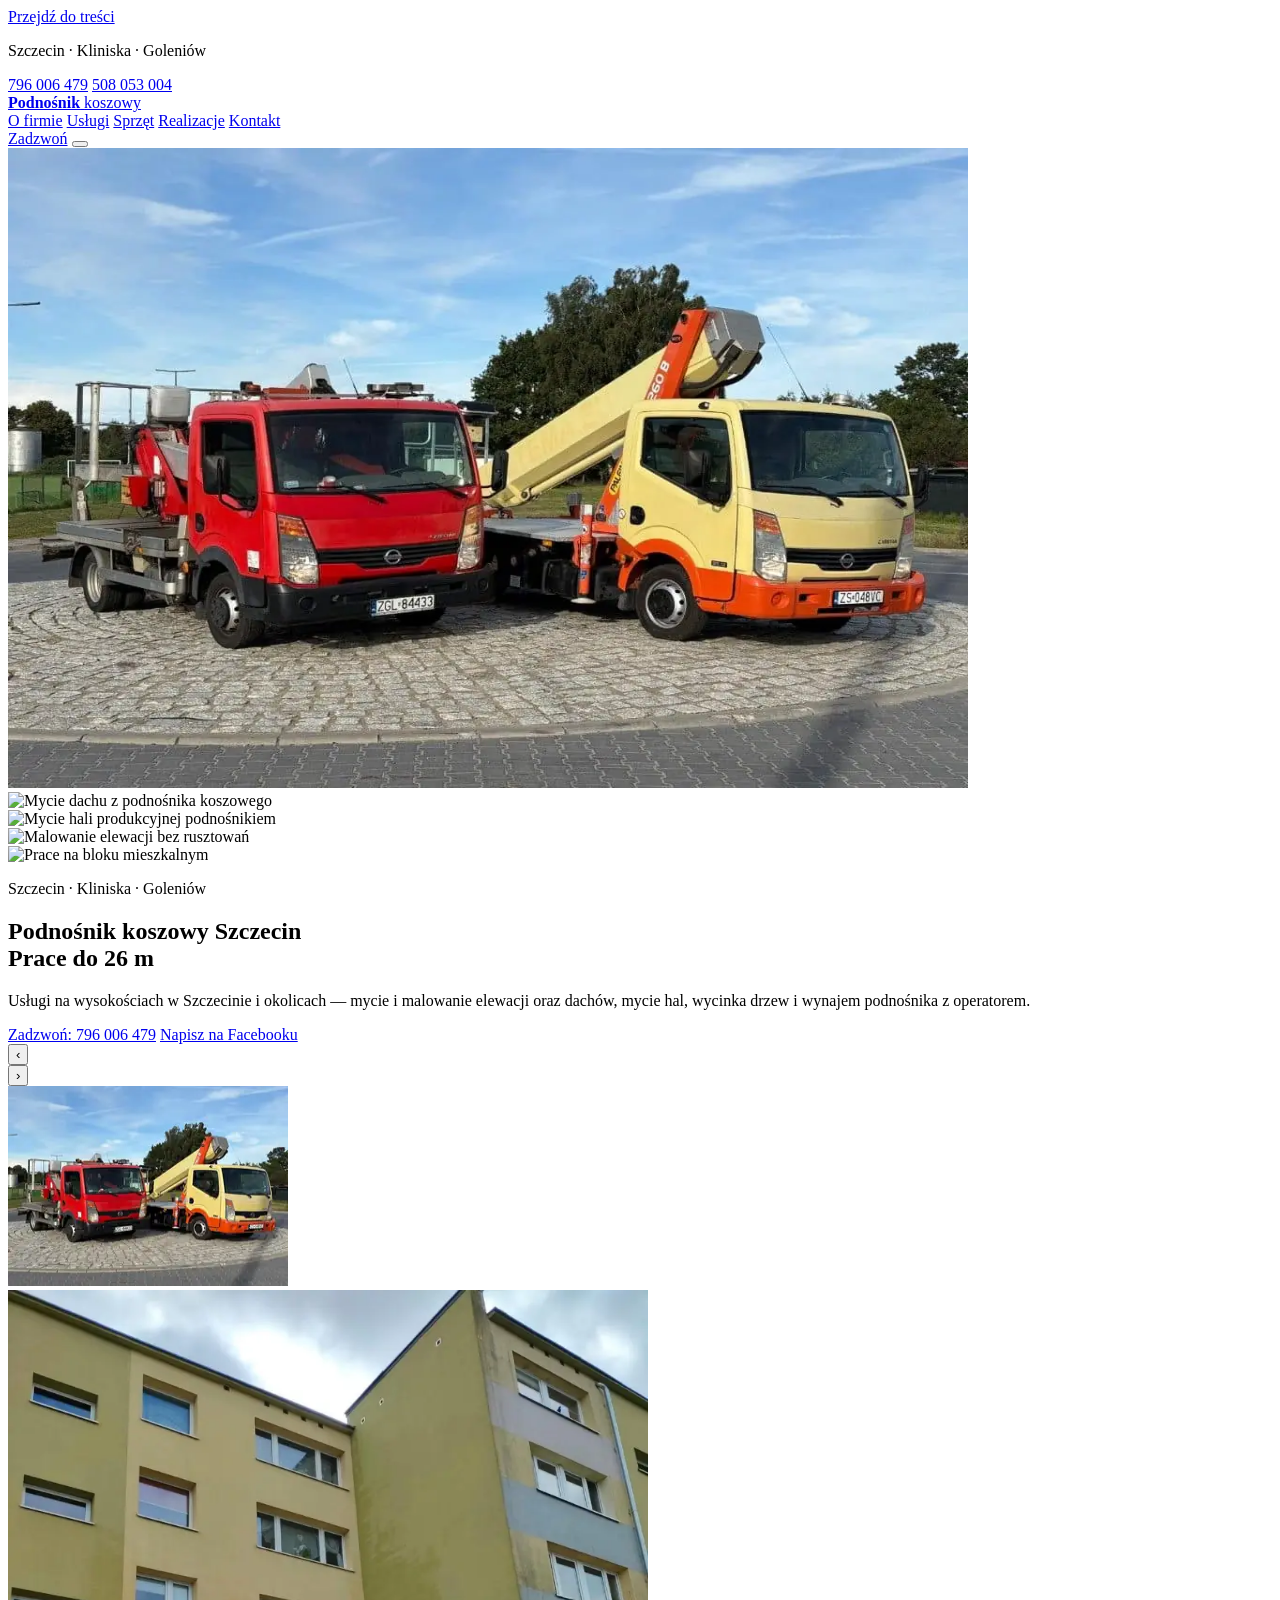
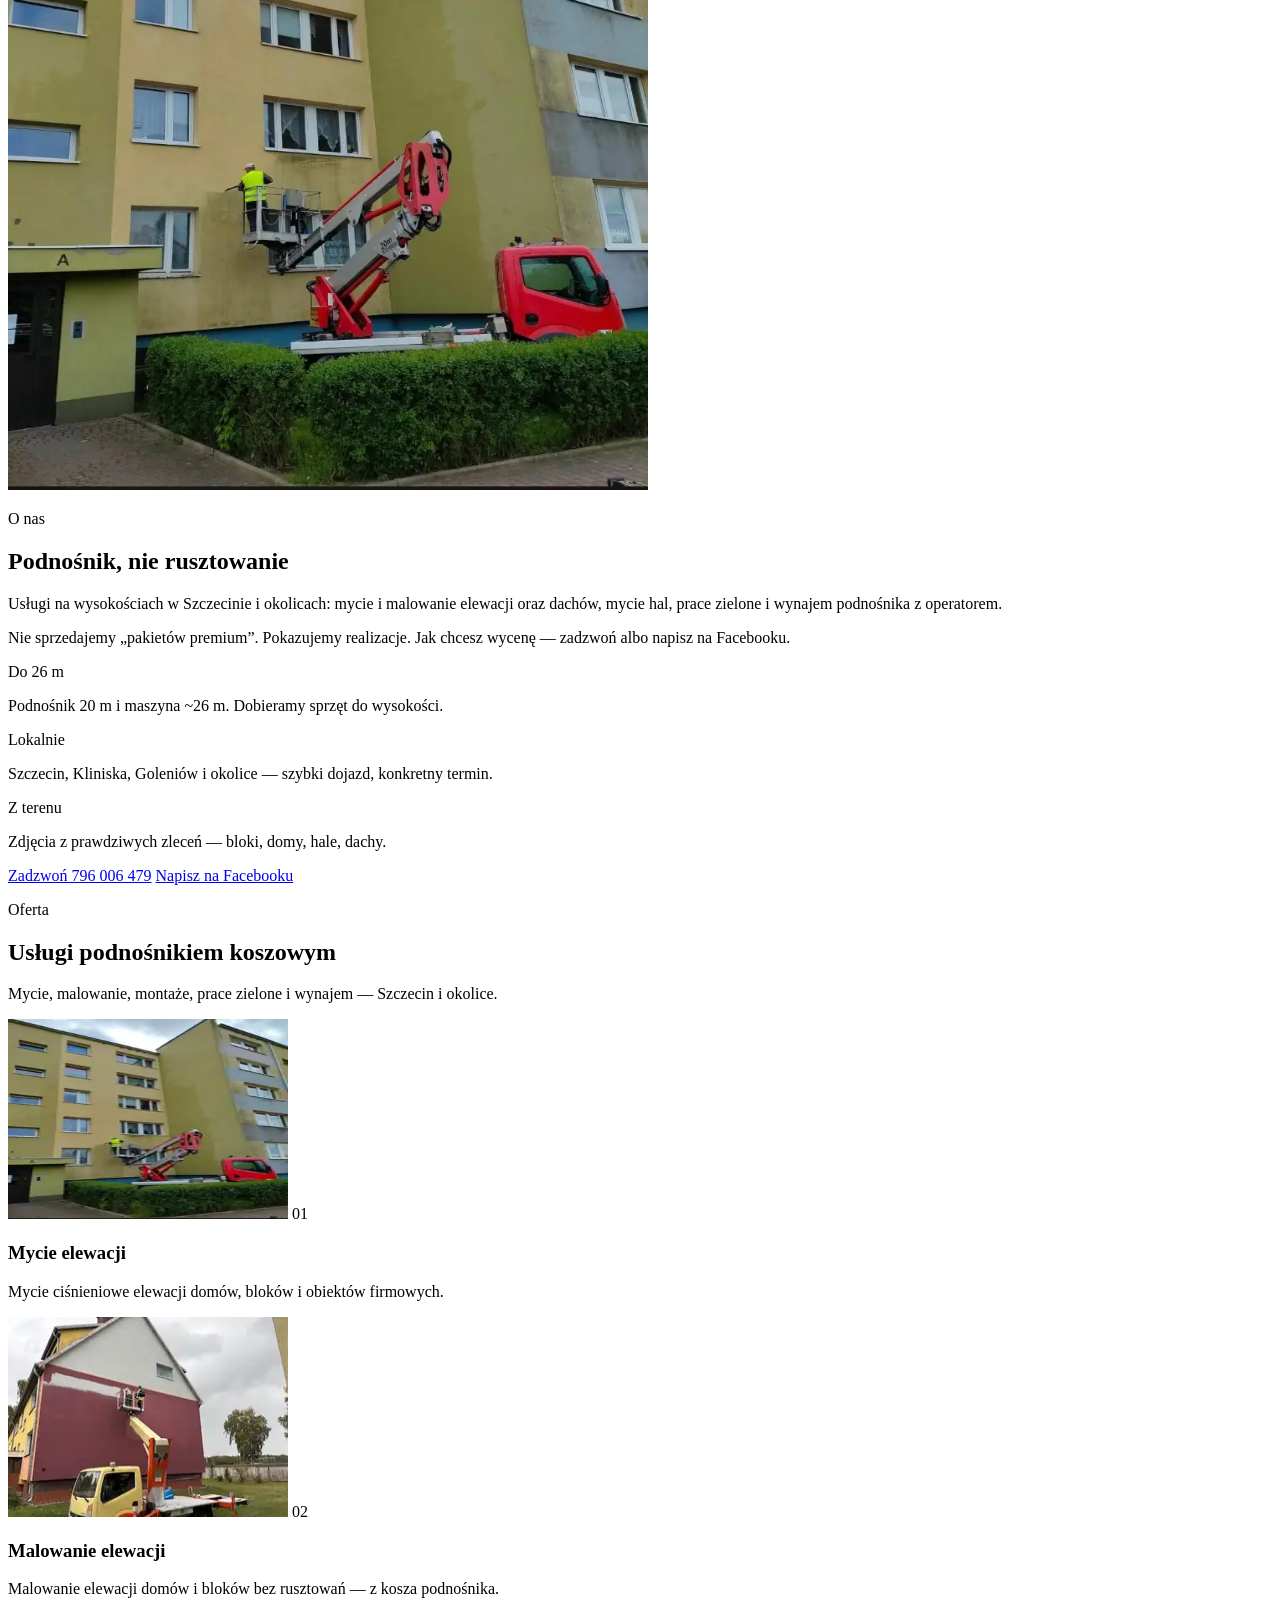
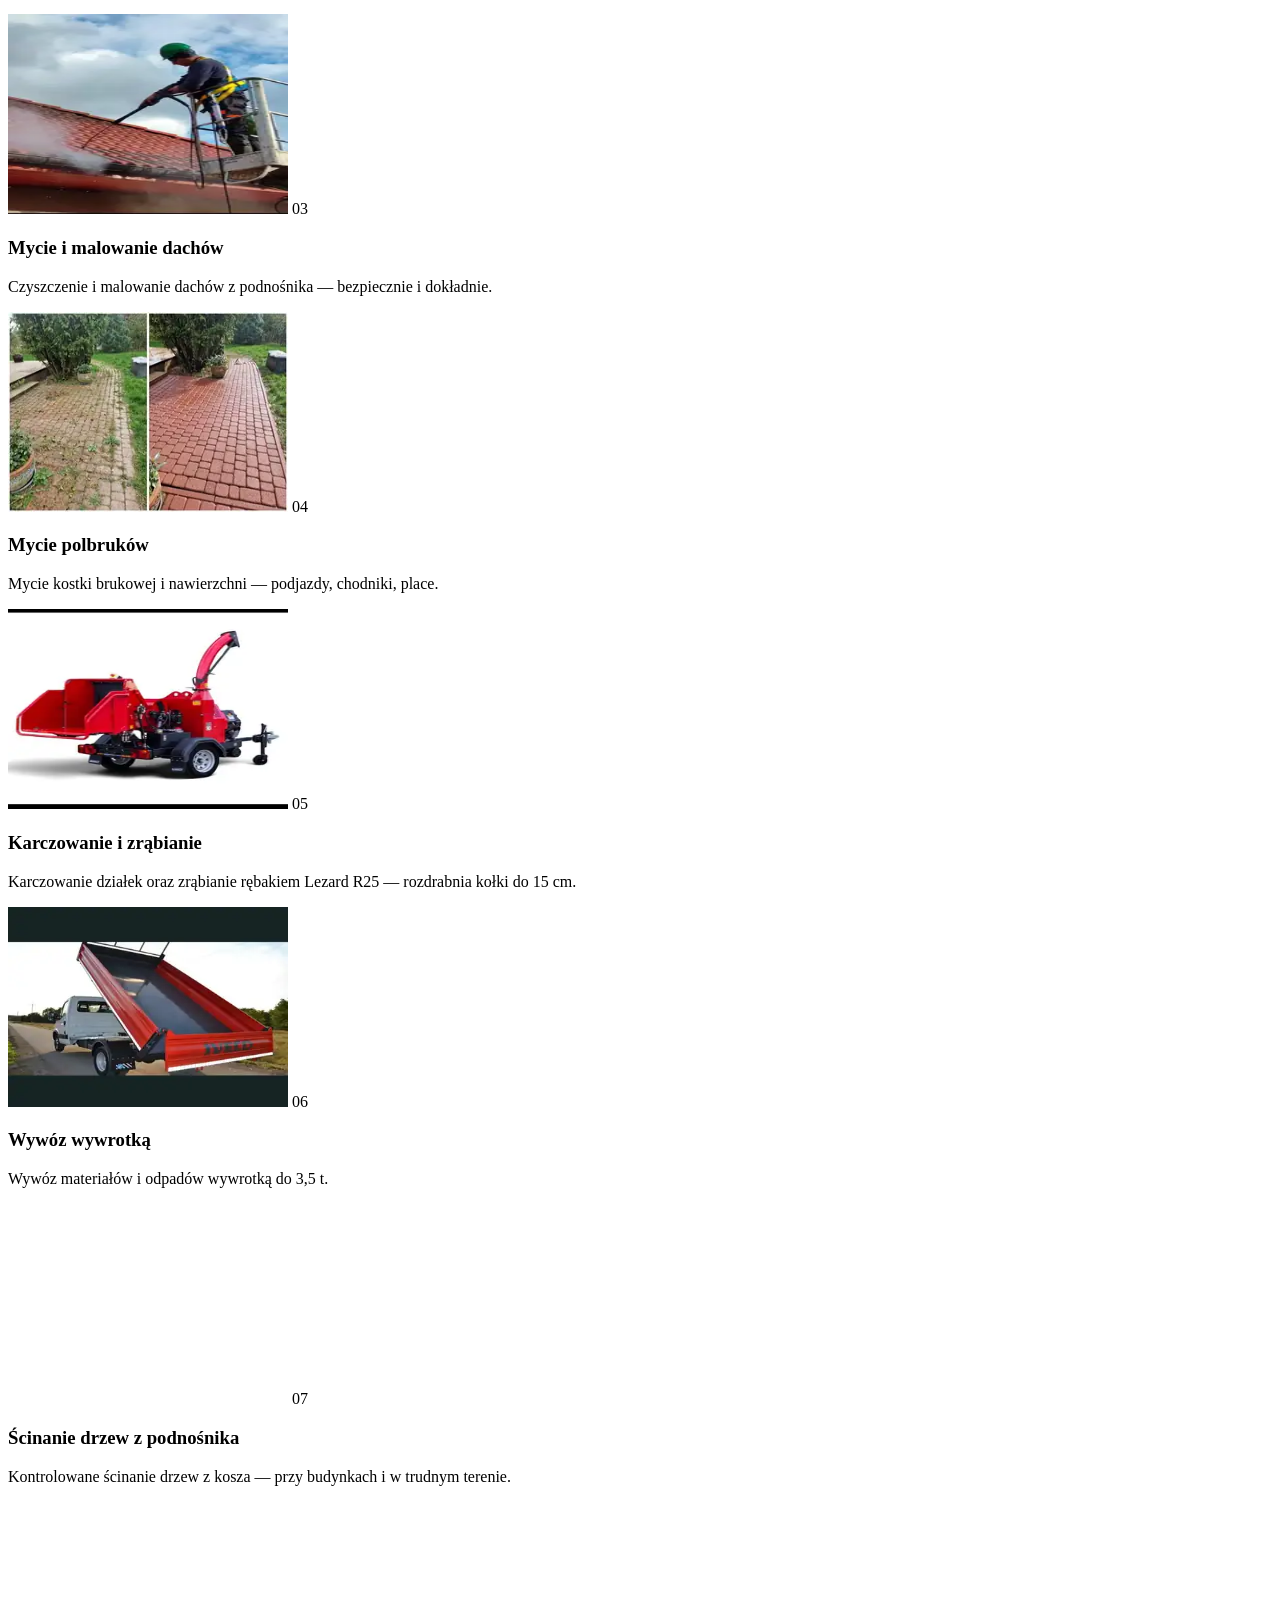
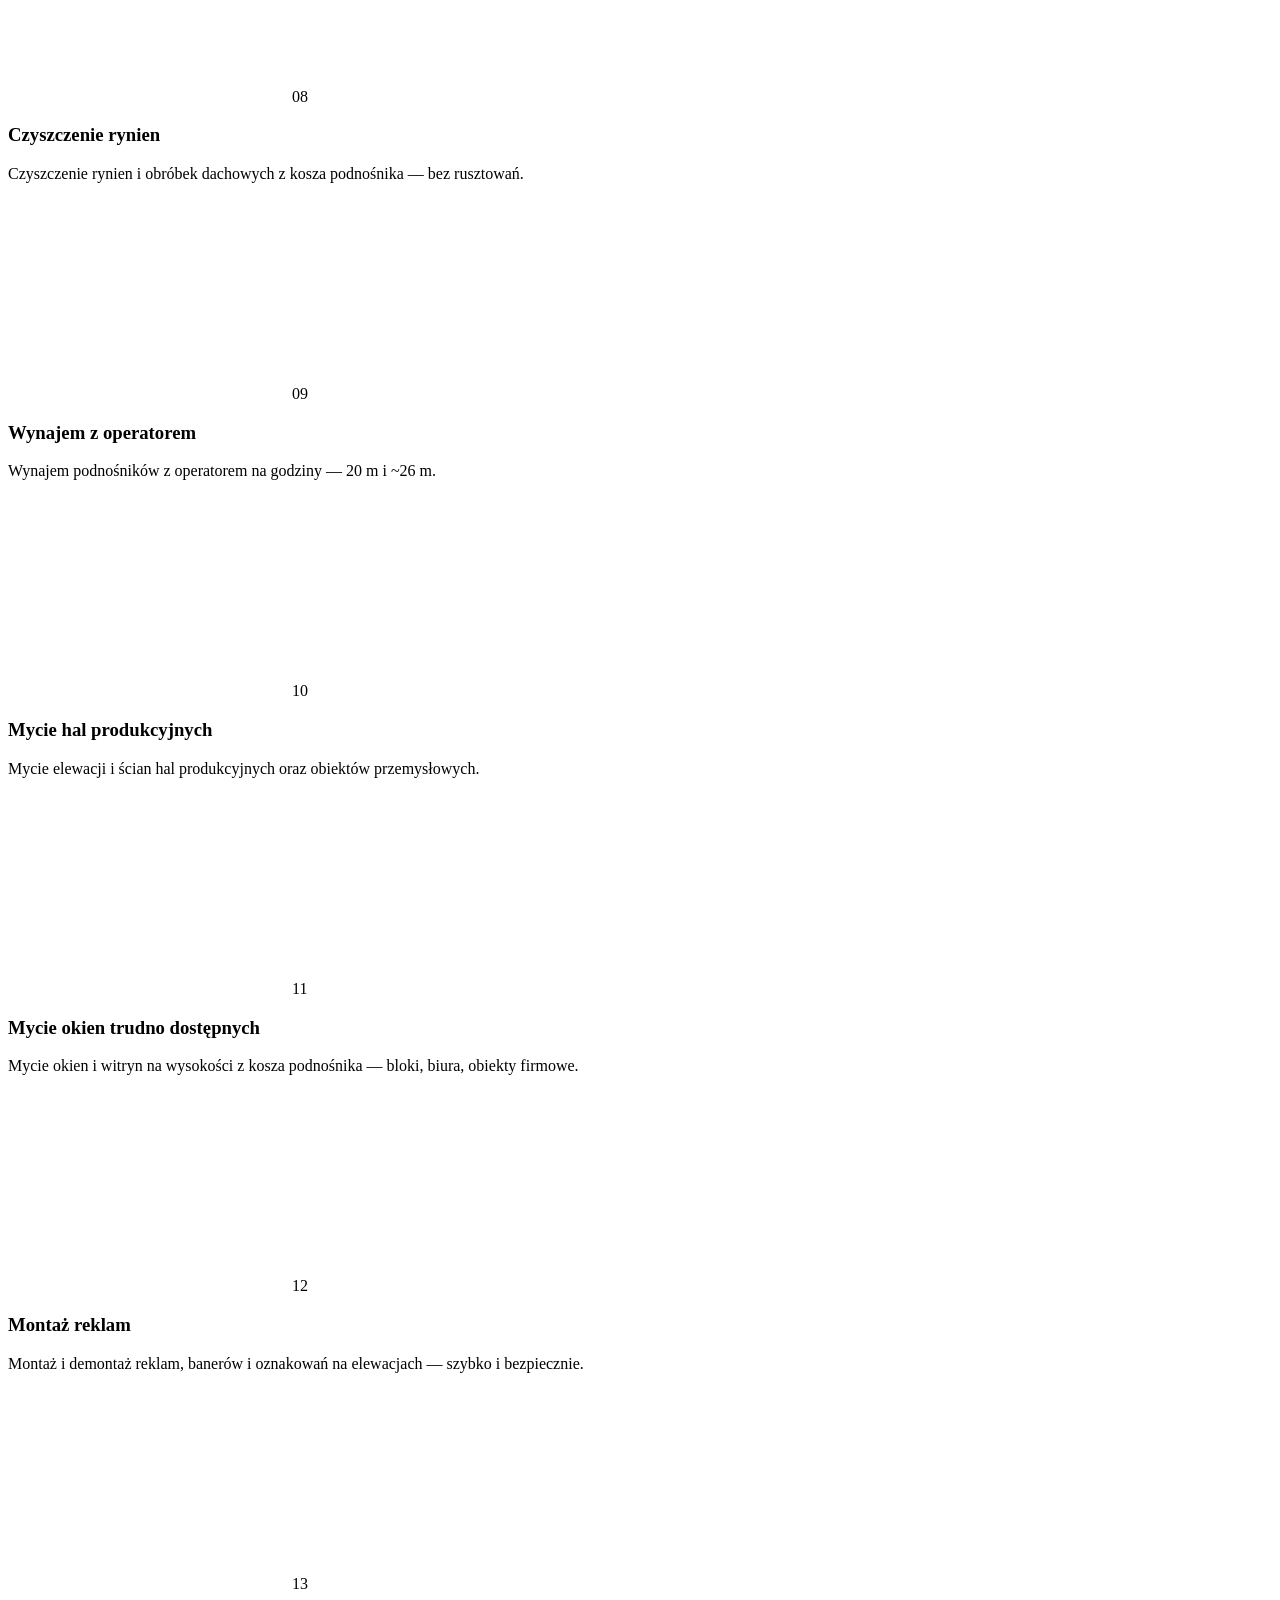
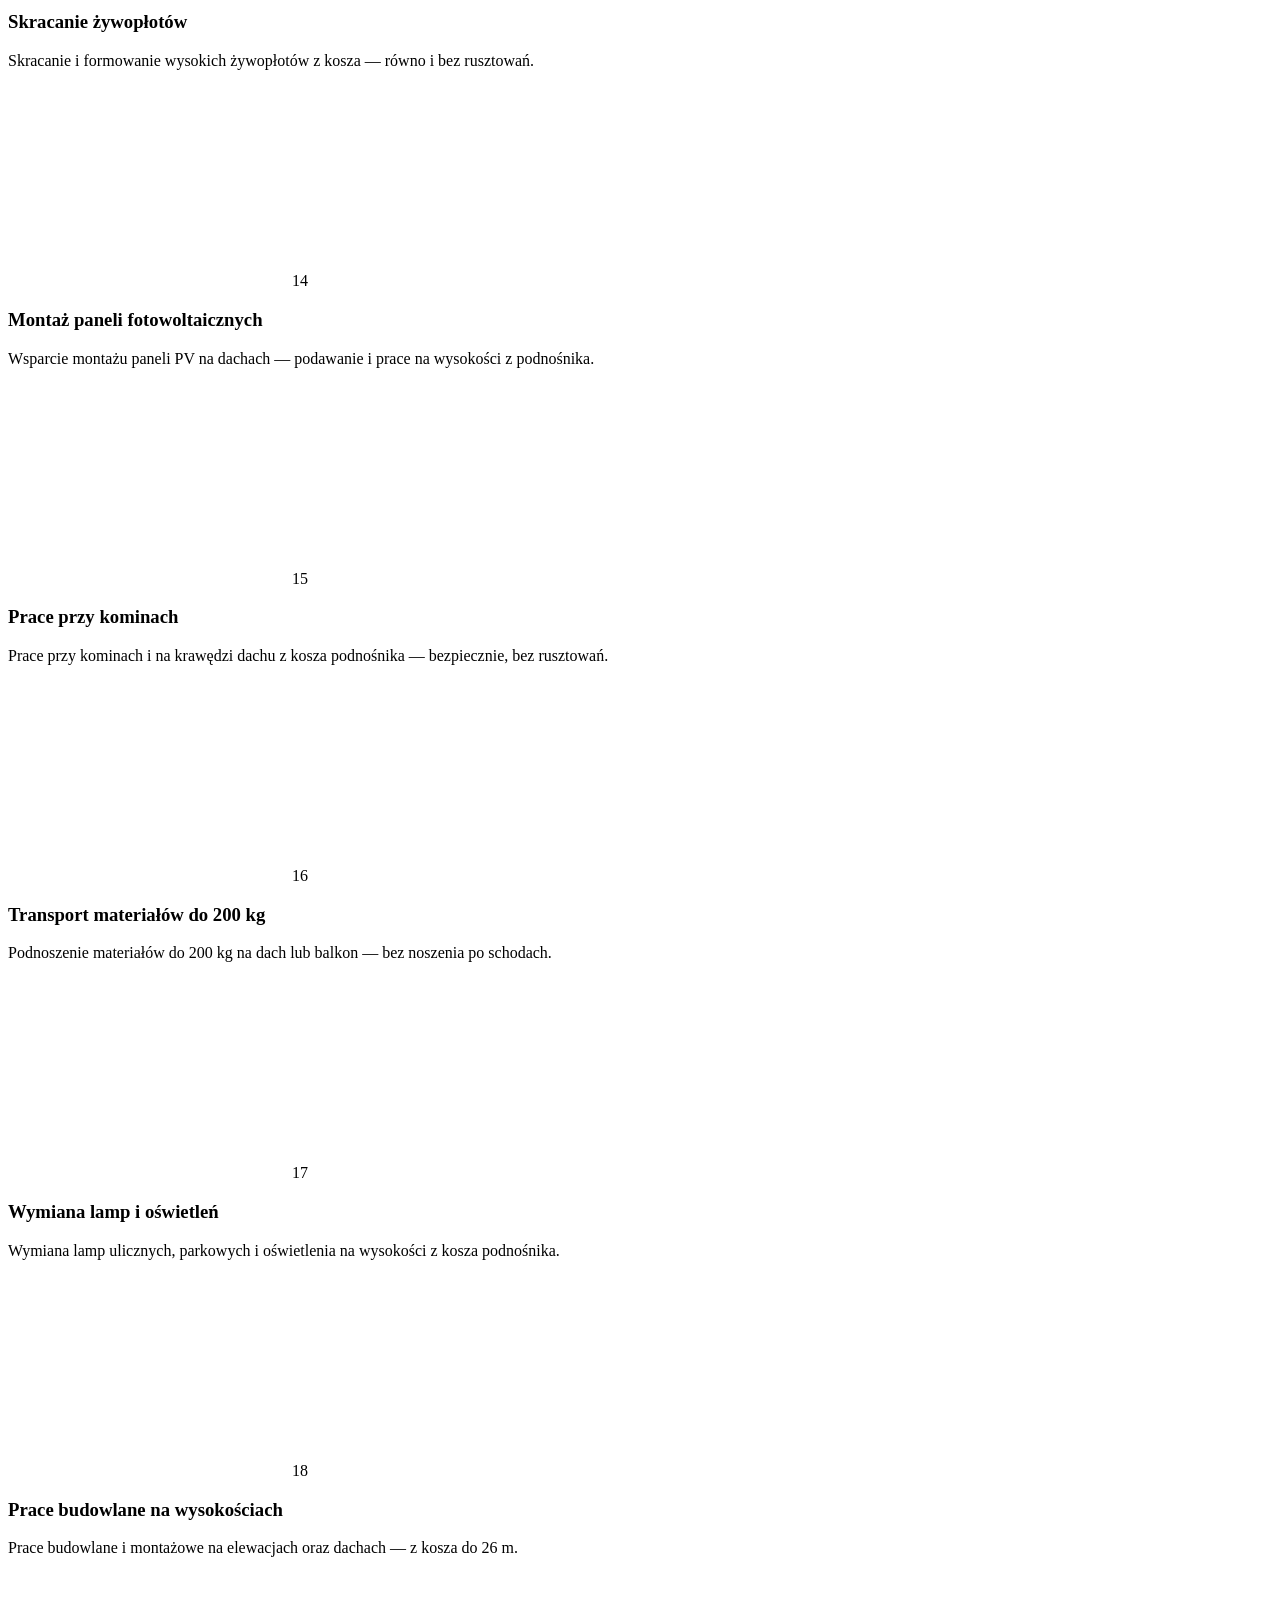
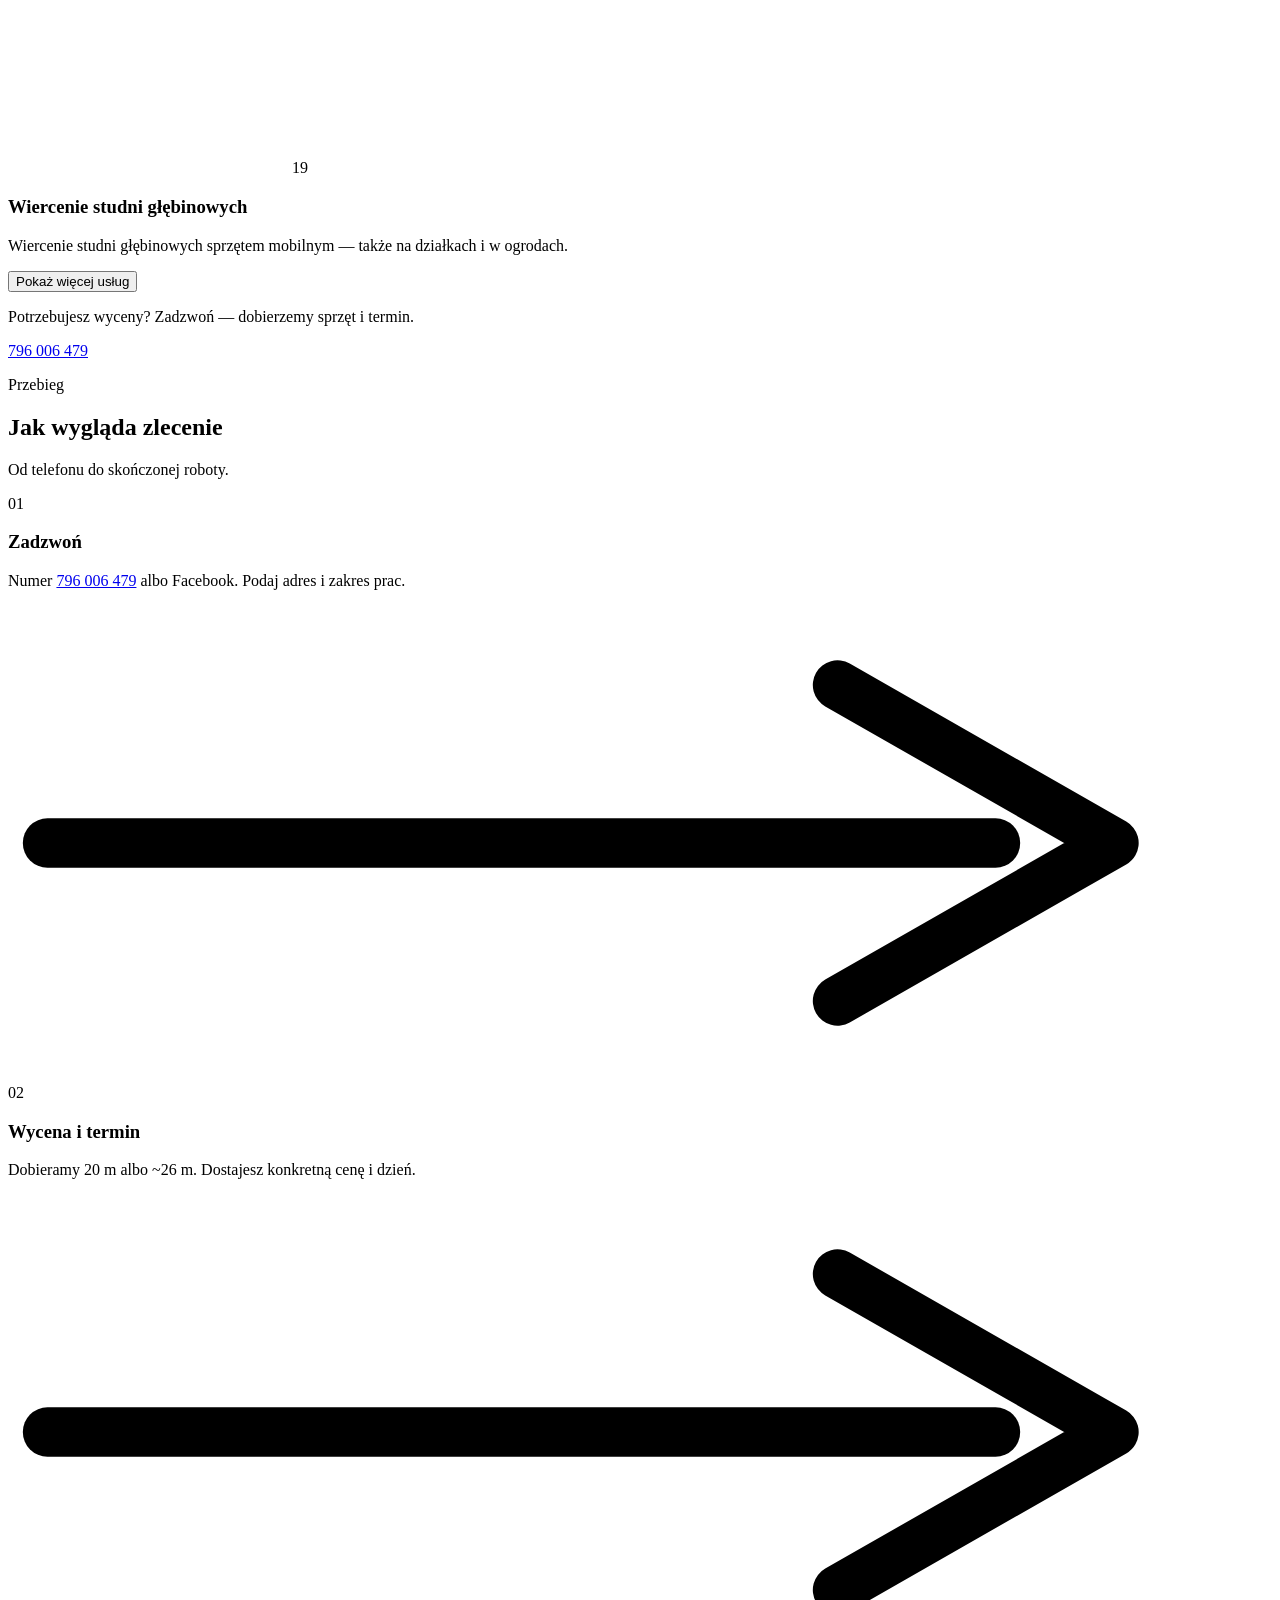
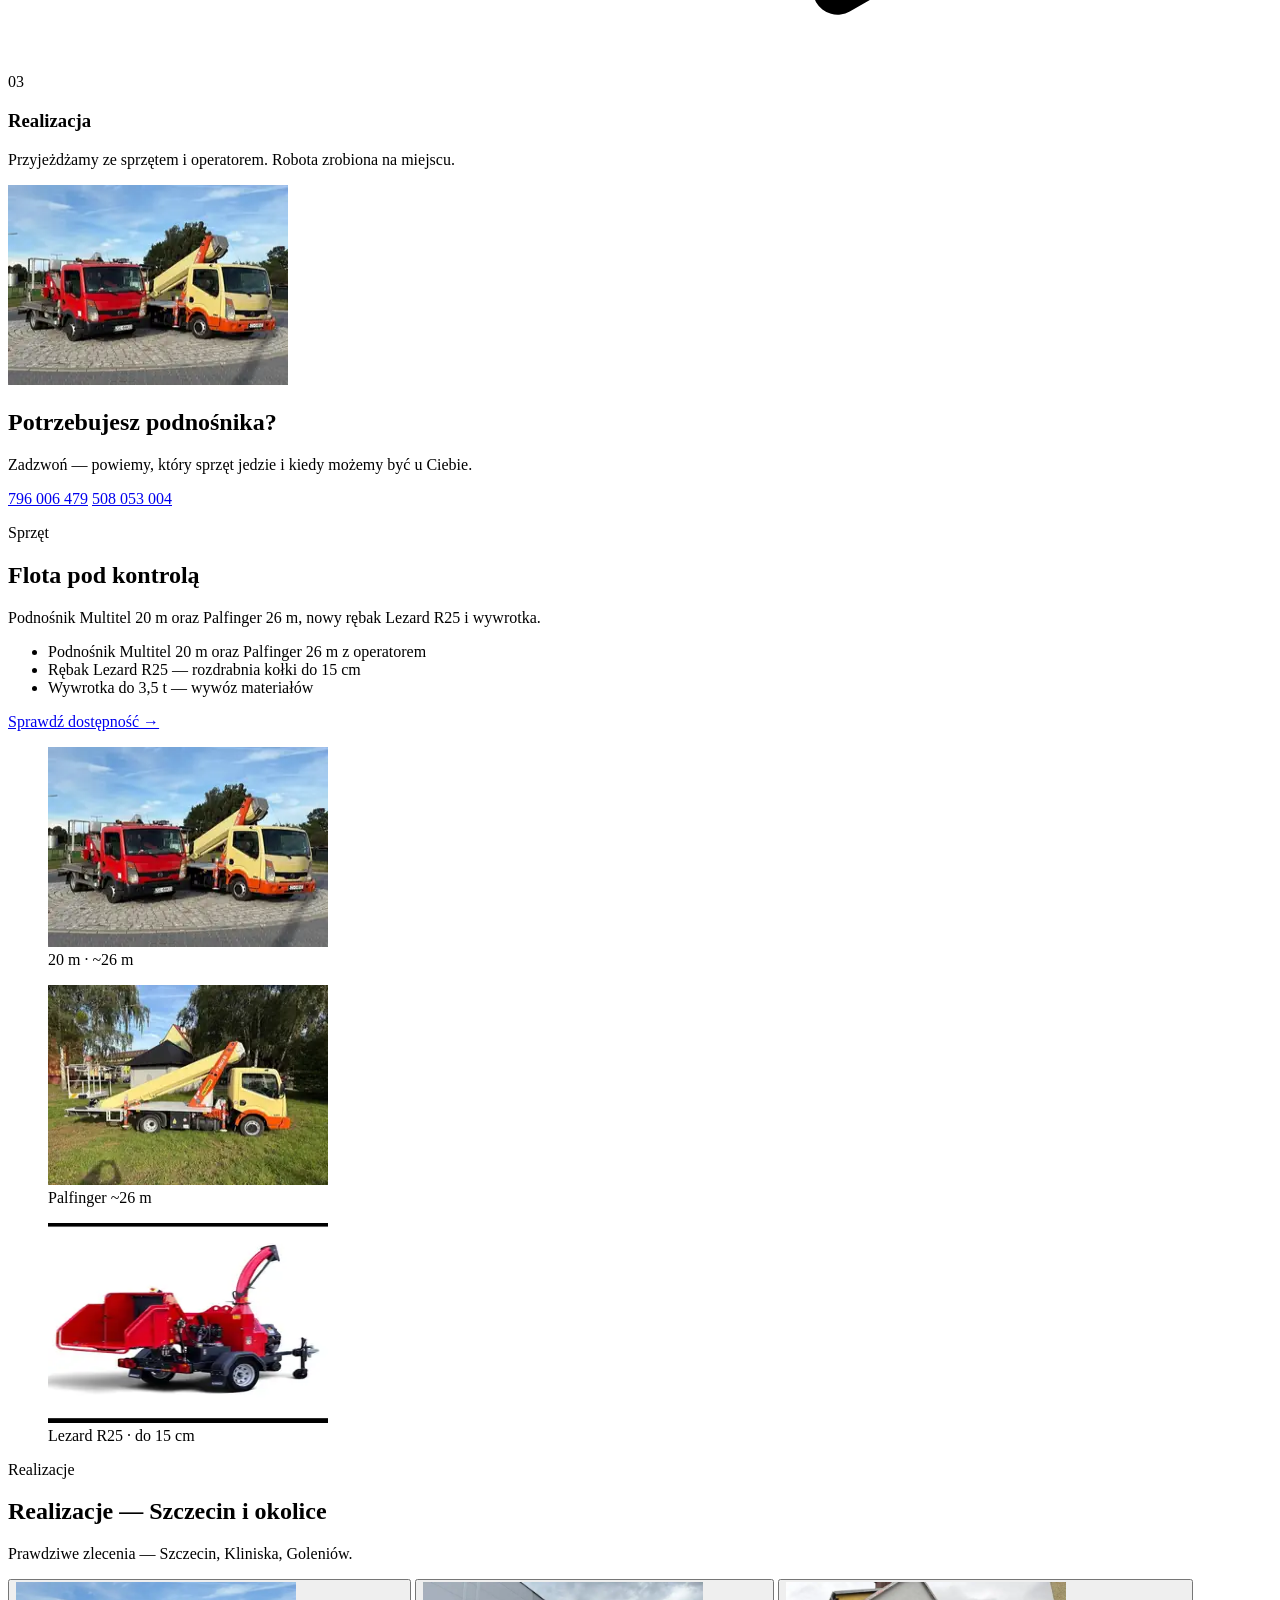
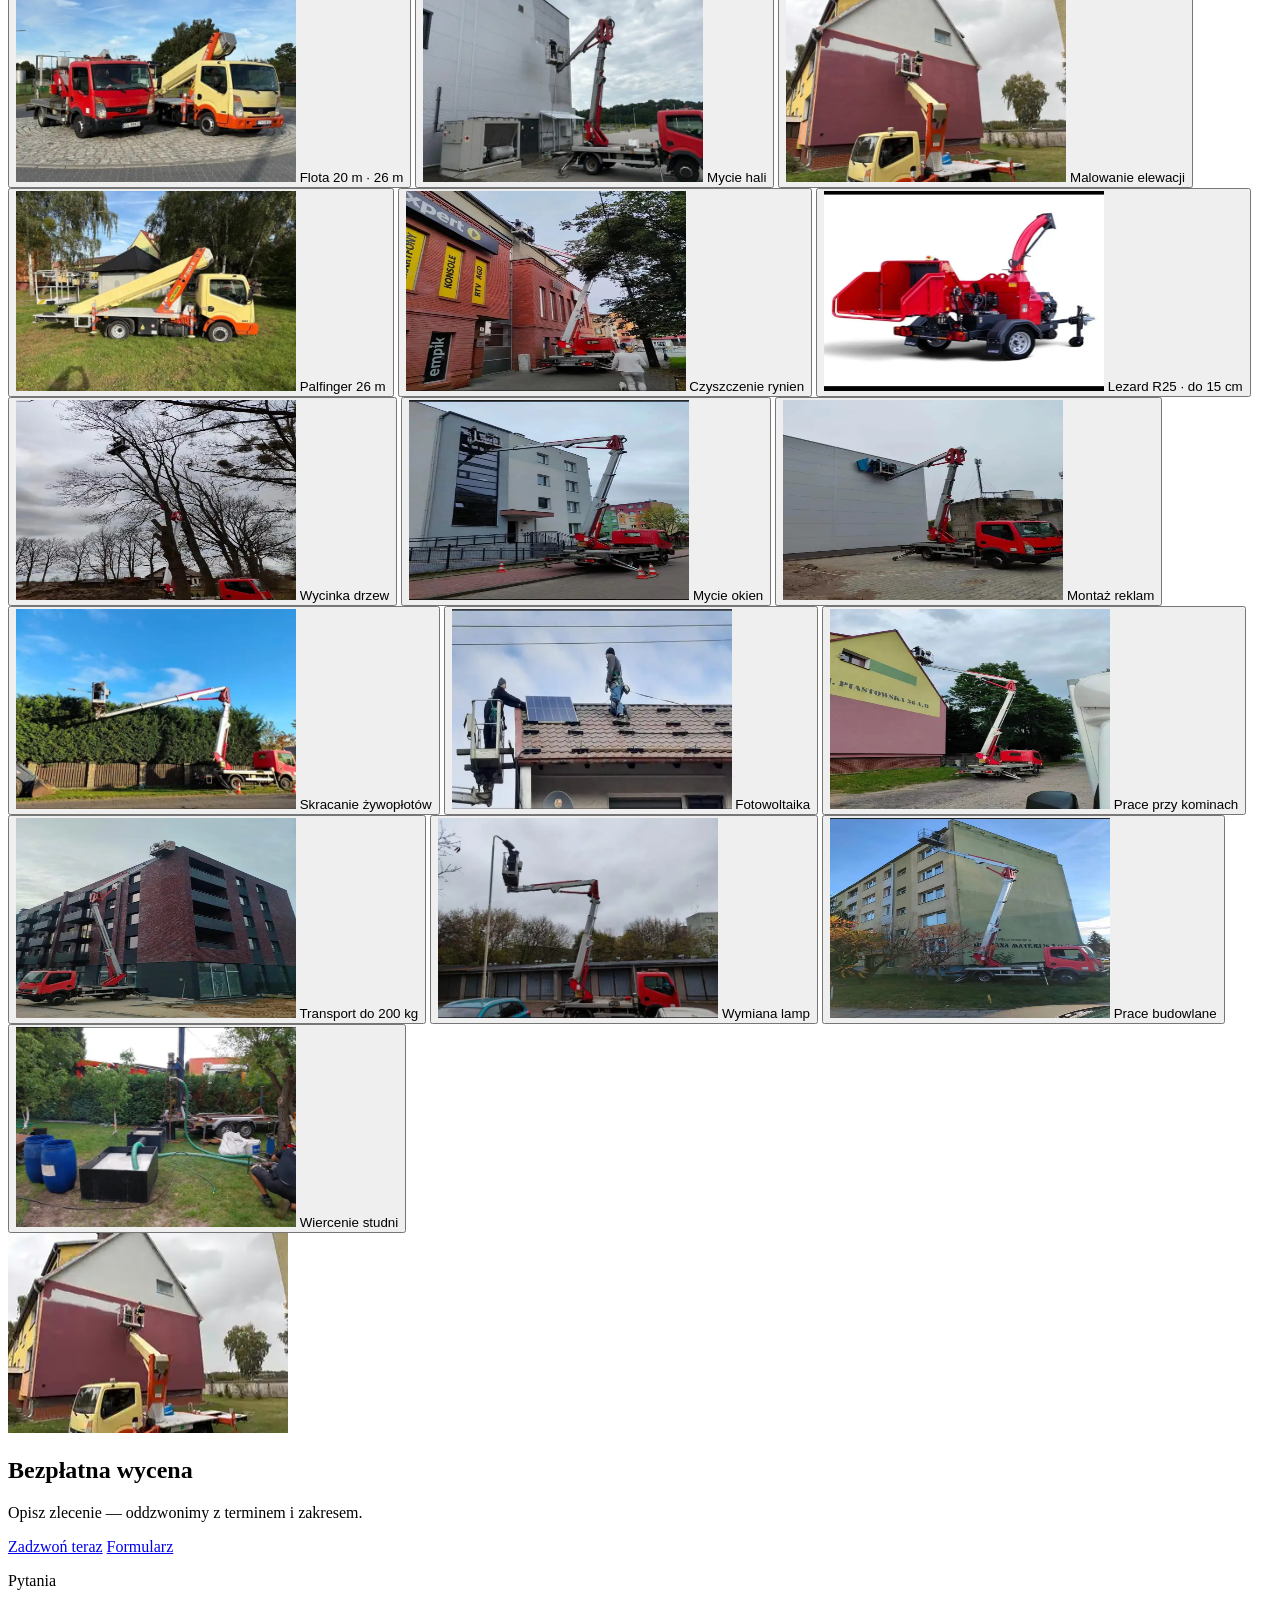
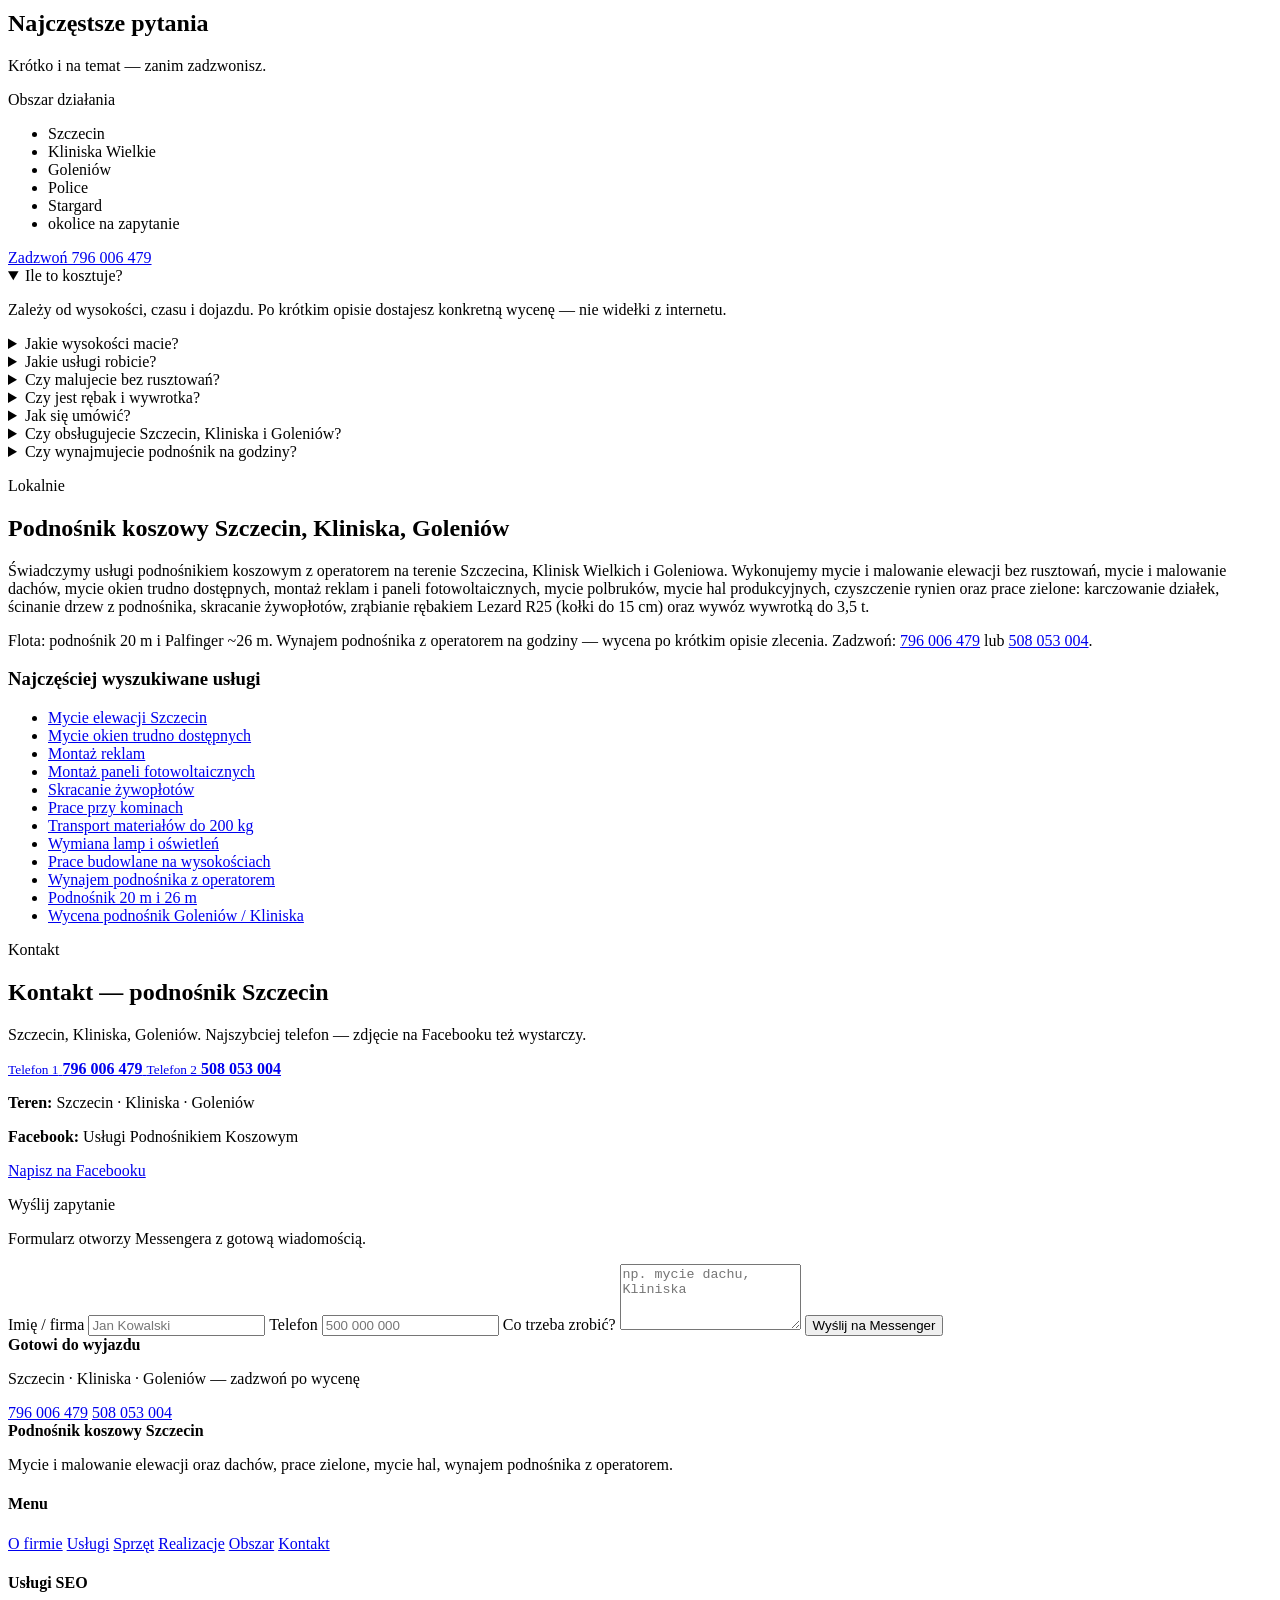
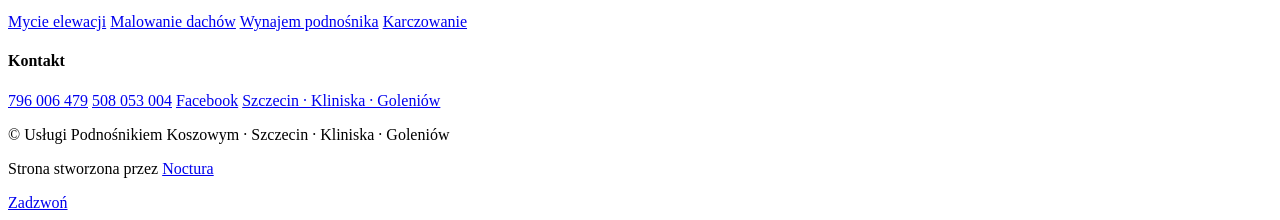
==== commit a56ceb27: "Add chimney works service with photo" ====
--- a/index.html
+++ b/index.html
@@ -7,7 +7,7 @@
     <title>Podno&#347;nik koszowy Szczecin | Mycie i malowanie elewacji, dach&#243;w | Kliniska Goleni&#243;w</title>
     <meta
       name="description"
-      content="Podno&#347;nik koszowy z operatorem &#8212; Szczecin, Kliniska, Goleni&#243;w. Mycie i malowanie elewacji bez rusztowa&#324;, mycie dach&#243;w, mycie hal, karczowanie, wyw&#243;z wywrotk&#261;. Tel. 796 006 479."
+      content="Podno&#347;nik koszowy z operatorem &#8212; Szczecin, Kliniska, Goleni&#243;w. Mycie i malowanie elewacji bez rusztowa&#324;, mycie dach&#243;w, mycie hal, wycinka drzew, wyw&#243;z wywrotk&#261;. Tel. 796 006 479."
     />
     <meta
       name="keywords"
@@ -26,7 +26,7 @@
     <meta property="og:title" content="Podno&#347;nik koszowy Szczecin &#183; Kliniska &#183; Goleni&#243;w | do 26 m" />
     <meta
       property="og:description"
-      content="Mycie i malowanie elewacji oraz dach&#243;w, mycie hal, karczowanie i wynajem podno&#347;nika z operatorem. Tel. 796 006 479."
+      content="Mycie i malowanie elewacji oraz dach&#243;w, mycie hal, wycinka drzew i wynajem podno&#347;nika z operatorem. Tel. 796 006 479."
     />
     <meta property="og:image" content="https://uslugi-podnosnikiem.pl/images/flota-dwa-podnosniki.jpg" />
     <meta property="og:image:width" content="1600" />
@@ -173,13 +173,6 @@
         "@type": "Offer",
         "itemOffered": {
           "@type": "Service",
-          "name": "Przycinki drzew i \u017cywop\u0142ot\u00f3w"
-        }
-      },
-      {
-        "@type": "Offer",
-        "itemOffered": {
-          "@type": "Service",
           "name": "Czyszczenie rynien"
         }
       },
@@ -195,6 +188,13 @@
         "itemOffered": {
           "@type": "Service",
           "name": "Mycie hal produkcyjnych"
+        }
+      },
+      {
+        "@type": "Offer",
+        "itemOffered": {
+          "@type": "Service",
+          "name": "Wiercenie studni g\u0142\u0119binowych"
         }
       }
     ]
@@ -296,8 +296,8 @@
   ]
 }
     </script>
-    <script type="module" crossorigin src="/uslugi-podnosnikiem-koszowym-www/assets/main-D4NGXwk-.js"></script>
-    <link rel="stylesheet" crossorigin href="/uslugi-podnosnikiem-koszowym-www/assets/main-8YPDzBQD.css">
+    <script type="module" crossorigin src="/uslugi-podnosnikiem-koszowym-www/assets/main-CNjBdwWC.js"></script>
+    <link rel="stylesheet" crossorigin href="/uslugi-podnosnikiem-koszowym-www/assets/main-0ynnsyMr.css">
   </head>
   <body>
     <a class="skip-link" href="#o-nas">Przejd&#378; do tre&#347;ci</a>
@@ -352,7 +352,7 @@
             </picture>
           </div>
           <div class="slide">
-            <img data-src="./images/palfinger-26m.jpg" data-webp="./images/palfinger-26m.webp" alt="Palfinger P 260 B ~26 m" width="1600" height="1067" decoding="async" />
+            <img data-src="./images/mycie-dach-kosz.jpg" data-webp="./images/mycie-dach-kosz.webp" alt="Mycie dachu z podno&#347;nika koszowego" width="1600" height="1067" decoding="async" />
           </div>
           <div class="slide">
             <img data-src="./images/mycie-hala.jpg" data-webp="./images/mycie-hala.webp" alt="Mycie hali produkcyjnej podno&#347;nikiem" width="1600" height="1067" decoding="async" />
@@ -369,7 +369,7 @@
           <p class="hero-brand">Szczecin &#183; Kliniska &#183; Goleni&#243;w</p>
           <h1>Podno&#347;nik koszowy Szczecin<br /><span>Prace do 26&nbsp;m</span></h1>
           <p class="hero-lead">
-            Us&#322;ugi na wysoko&#347;ciach w Szczecinie i okolicach &#8212; mycie i malowanie elewacji oraz dach&#243;w, mycie hal, karczowanie i wynajem podno&#347;nika z operatorem.
+            Us&#322;ugi na wysoko&#347;ciach w Szczecinie i okolicach &#8212; mycie i malowanie elewacji oraz dach&#243;w, mycie hal, wycinka drzew i wynajem podno&#347;nika z operatorem.
           </p>
           <div class="hero-actions">
             <a class="btn btn-yellow" href="tel:+48796006479">Zadzwo&#324;: 796 006 479</a>
@@ -535,21 +535,10 @@
             </article>
             <article class="svc-more-item">
               <picture>
-                <source type="image/webp" data-srcset="./images/rebak-card.webp" />
-                <img data-src="./images/rebak-640.webp" src="data:image/svg+xml,%3Csvg xmlns=%27http://www.w3.org/2000/svg%27 width=%27280%27 height=%27200%27%3E%3C/svg%3E" alt="Przycinki drzew i &#380;ywop&#322;ot&#243;w" width="280" height="200" loading="lazy" decoding="async" sizes="140px" />
-              </picture>
-              <span class="svc-num" aria-hidden="true">08</span>
-              <div>
-                <h3>Przycinki drzew i &#380;ywop&#322;ot&#243;w</h3>
-                <p>Formowanie, redukcja koron i ci&#281;cie &#380;ywop&#322;ot&#243;w.</p>
-              </div>
-            </article>
-            <article class="svc-more-item">
-              <picture>
                 <source type="image/webp" data-srcset="./images/czyszczenie-rynien-card.webp" />
                 <img data-src="./images/czyszczenie-rynien-640.webp" src="data:image/svg+xml,%3Csvg xmlns=%27http://www.w3.org/2000/svg%27 width=%27280%27 height=%27200%27%3E%3C/svg%3E" alt="Czyszczenie rynien z podno&#347;nika koszowego" width="280" height="200" loading="lazy" decoding="async" sizes="140px" />
               </picture>
-              <span class="svc-num" aria-hidden="true">09</span>
+              <span class="svc-num" aria-hidden="true">08</span>
               <div>
                 <h3>Czyszczenie rynien</h3>
                 <p>Czyszczenie rynien i obr&#243;bek dachowych z kosza podno&#347;nika &#8212; bez rusztowa&#324;.</p>
@@ -560,7 +549,7 @@
                 <source type="image/webp" data-srcset="./images/flota-dwa-podnosniki-card.webp" />
                 <img data-src="./images/flota-dwa-podnosniki-640.webp" src="data:image/svg+xml,%3Csvg xmlns=%27http://www.w3.org/2000/svg%27 width=%27280%27 height=%27200%27%3E%3C/svg%3E" alt="Wynajem podno&#347;nika z operatorem" width="280" height="200" loading="lazy" decoding="async" sizes="140px" />
               </picture>
-              <span class="svc-num" aria-hidden="true">10</span>
+              <span class="svc-num" aria-hidden="true">09</span>
               <div>
                 <h3>Wynajem z operatorem</h3>
                 <p>Wynajem podno&#347;nik&#243;w z operatorem na godziny &#8212; 20 m i ~26 m.</p>
@@ -571,7 +560,7 @@
                 <source type="image/webp" data-srcset="./images/mycie-hala-card.webp" />
                 <img data-src="./images/mycie-hala-640.webp" src="data:image/svg+xml,%3Csvg xmlns=%27http://www.w3.org/2000/svg%27 width=%27280%27 height=%27200%27%3E%3C/svg%3E" alt="Mycie hal produkcyjnych" width="280" height="200" loading="lazy" decoding="async" sizes="140px" />
               </picture>
-              <span class="svc-num" aria-hidden="true">11</span>
+              <span class="svc-num" aria-hidden="true">10</span>
               <div>
                 <h3>Mycie hal produkcyjnych</h3>
                 <p>Mycie elewacji i &#347;cian hal produkcyjnych oraz obiekt&#243;w przemys&#322;owych.</p>
@@ -582,7 +571,7 @@
                 <source type="image/webp" data-srcset="./images/mycie-okien-card.webp" />
                 <img data-src="./images/mycie-okien-640.webp" src="data:image/svg+xml,%3Csvg xmlns=%27http://www.w3.org/2000/svg%27 width=%27280%27 height=%27200%27%3E%3C/svg%3E" alt="Mycie okien trudno dost&#281;pnych z podno&#347;nika" width="280" height="200" loading="lazy" decoding="async" sizes="140px" />
               </picture>
-              <span class="svc-num" aria-hidden="true">12</span>
+              <span class="svc-num" aria-hidden="true">11</span>
               <div>
                 <h3>Mycie okien trudno dost&#281;pnych</h3>
                 <p>Mycie okien i witryn na wysoko&#347;ci z kosza podno&#347;nika &#8212; bloki, biura, obiekty firmowe.</p>
@@ -593,7 +582,7 @@
                 <source type="image/webp" data-srcset="./images/montaz-reklam-card.webp" />
                 <img data-src="./images/montaz-reklam-640.webp" src="data:image/svg+xml,%3Csvg xmlns=%27http://www.w3.org/2000/svg%27 width=%27280%27 height=%27200%27%3E%3C/svg%3E" alt="Monta&#380; reklam z podno&#347;nika koszowego" width="280" height="200" loading="lazy" decoding="async" sizes="140px" />
               </picture>
-              <span class="svc-num" aria-hidden="true">13</span>
+              <span class="svc-num" aria-hidden="true">12</span>
               <div>
                 <h3>Monta&#380; reklam</h3>
                 <p>Monta&#380; i demonta&#380; reklam, baner&#243;w i oznakowa&#324; na elewacjach &#8212; szybko i bezpiecznie.</p>
@@ -604,7 +593,7 @@
                 <source type="image/webp" data-srcset="./images/skracanie-zywplotow-card.webp" />
                 <img data-src="./images/skracanie-zywplotow-640.webp" src="data:image/svg+xml,%3Csvg xmlns=%27http://www.w3.org/2000/svg%27 width=%27280%27 height=%27200%27%3E%3C/svg%3E" alt="Skracanie &#380;ywop&#322;ot&#243;w z podno&#347;nika" width="280" height="200" loading="lazy" decoding="async" sizes="140px" />
               </picture>
-              <span class="svc-num" aria-hidden="true">14</span>
+              <span class="svc-num" aria-hidden="true">13</span>
               <div>
                 <h3>Skracanie &#380;ywop&#322;ot&#243;w</h3>
                 <p>Skracanie i formowanie wysokich &#380;ywop&#322;ot&#243;w z kosza &#8212; r&#243;wno i bez rusztowa&#324;.</p>
@@ -615,7 +604,7 @@
                 <source type="image/webp" data-srcset="./images/montaz-fotowoltaika-card.webp" />
                 <img data-src="./images/montaz-fotowoltaika-640.webp" src="data:image/svg+xml,%3Csvg xmlns=%27http://www.w3.org/2000/svg%27 width=%27280%27 height=%27200%27%3E%3C/svg%3E" alt="Monta&#380; paneli fotowoltaicznych z podno&#347;nika" width="280" height="200" loading="lazy" decoding="async" sizes="140px" />
               </picture>
-              <span class="svc-num" aria-hidden="true">15</span>
+              <span class="svc-num" aria-hidden="true">14</span>
               <div>
                 <h3>Monta&#380; paneli fotowoltaicznych</h3>
                 <p>Wsparcie monta&#380;u paneli PV na dachach &#8212; podawanie i prace na wysoko&#347;ci z podno&#347;nika.</p>
@@ -626,7 +615,7 @@
                 <source type="image/webp" data-srcset="./images/prace-kominy-card.webp" />
                 <img data-src="./images/prace-kominy-640.webp" src="data:image/svg+xml,%3Csvg xmlns=%27http://www.w3.org/2000/svg%27 width=%27280%27 height=%27200%27%3E%3C/svg%3E" alt="Prace przy kominach z podno&#347;nika koszowego" width="280" height="200" loading="lazy" decoding="async" sizes="140px" />
               </picture>
-              <span class="svc-num" aria-hidden="true">16</span>
+              <span class="svc-num" aria-hidden="true">15</span>
               <div>
                 <h3>Prace przy kominach</h3>
                 <p>Prace przy kominach i na kraw&#281;dzi dachu z kosza podno&#347;nika &#8212; bezpiecznie, bez rusztowa&#324;.</p>
@@ -637,7 +626,7 @@
                 <source type="image/webp" data-srcset="./images/transport-materialow-card.webp" />
                 <img data-src="./images/transport-materialow-640.webp" src="data:image/svg+xml,%3Csvg xmlns=%27http://www.w3.org/2000/svg%27 width=%27280%27 height=%27200%27%3E%3C/svg%3E" alt="Transport materia&#322;&#243;w do 200 kg na dach lub balkon" width="280" height="200" loading="lazy" decoding="async" sizes="140px" />
               </picture>
-              <span class="svc-num" aria-hidden="true">17</span>
+              <span class="svc-num" aria-hidden="true">16</span>
               <div>
                 <h3>Transport materia&#322;&#243;w do 200&nbsp;kg</h3>
                 <p>Podnoszenie materia&#322;&#243;w do 200&nbsp;kg na dach lub balkon &#8212; bez noszenia po schodach.</p>
@@ -648,7 +637,7 @@
                 <source type="image/webp" data-srcset="./images/wymiana-lamp-card.webp" />
                 <img data-src="./images/wymiana-lamp-640.webp" src="data:image/svg+xml,%3Csvg xmlns=%27http://www.w3.org/2000/svg%27 width=%27280%27 height=%27200%27%3E%3C/svg%3E" alt="Wymiana lamp i o&#347;wietle&#324; z podno&#347;nika" width="280" height="200" loading="lazy" decoding="async" sizes="140px" />
               </picture>
-              <span class="svc-num" aria-hidden="true">18</span>
+              <span class="svc-num" aria-hidden="true">17</span>
               <div>
                 <h3>Wymiana lamp i o&#347;wietle&#324;</h3>
                 <p>Wymiana lamp ulicznych, parkowych i o&#347;wietlenia na wysoko&#347;ci z kosza podno&#347;nika.</p>
@@ -659,10 +648,21 @@
                 <source type="image/webp" data-srcset="./images/prace-budowlane-card.webp" />
                 <img data-src="./images/prace-budowlane-640.webp" src="data:image/svg+xml,%3Csvg xmlns=%27http://www.w3.org/2000/svg%27 width=%27280%27 height=%27200%27%3E%3C/svg%3E" alt="Prace budowlane na wysoko&#347;ciach z podno&#347;nika" width="280" height="200" loading="lazy" decoding="async" sizes="140px" />
               </picture>
-              <span class="svc-num" aria-hidden="true">19</span>
+              <span class="svc-num" aria-hidden="true">18</span>
               <div>
                 <h3>Prace budowlane na wysoko&#347;ciach</h3>
                 <p>Prace budowlane i monta&#380;owe na elewacjach oraz dachach &#8212; z kosza do 26&nbsp;m.</p>
+              </div>
+            </article>
+            <article class="svc-more-item">
+              <picture>
+                <source type="image/webp" data-srcset="./images/wiercenie-studni-card.webp" />
+                <img data-src="./images/wiercenie-studni-640.webp" src="data:image/svg+xml,%3Csvg xmlns=%27http://www.w3.org/2000/svg%27 width=%27280%27 height=%27200%27%3E%3C/svg%3E" alt="Wiercenie studni g&#322;&#281;binowych" width="280" height="200" loading="lazy" decoding="async" sizes="140px" />
+              </picture>
+              <span class="svc-num" aria-hidden="true">19</span>
+              <div>
+                <h3>Wiercenie studni g&#322;&#281;binowych</h3>
+                <p>Wiercenie studni g&#322;&#281;binowych sprz&#281;tem mobilnym &#8212; tak&#380;e na dzia&#322;kach i w ogrodach.</p>
               </div>
             </article>
           </div>
@@ -741,10 +741,10 @@
             <p class="kicker">Sprz&#281;t</p>
             <h2>Flota pod kontrol&#261;</h2>
             <p class="lead">
-              Podno&#347;nik 20&nbsp;m, Palfinger ~26&nbsp;m, nowy r&#281;bak Lezard&nbsp;R25 i wywrotka. Przegl&#261;dy UDT, stabilizatory, operator na miejscu.
+              Podno&#347;nik Multitel 20&nbsp;m oraz Palfinger 26&nbsp;m, nowy r&#281;bak Lezard&nbsp;R25 i wywrotka.
             </p>
             <ul class="equip-list">
-              <li>Podno&#347;niki 20 m i ~26 m z operatorem</li>
+              <li>Podno&#347;nik Multitel 20 m oraz Palfinger 26 m z operatorem</li>
               <li>R&#281;bak Lezard&nbsp;R25 &#8212; rozdrabnia ko&#322;ki do 15&nbsp;cm</li>
               <li>Wywrotka do 3,5 t &#8212; wyw&#243;z materia&#322;&#243;w</li>
             </ul>
@@ -788,139 +788,115 @@
           <div class="gallery" id="gallery">
             <button type="button" class="g-item g-wide" data-index="0">
               <picture>
-                <source type="image/webp" srcset="./images/flota-dwa-podnosniki-card.webp" />
+                <source type="image/webp" srcset="./images/flota-dwa-podnosniki-640.webp" />
                 <img src="./images/flota-dwa-podnosniki-640.webp" alt="Flota podno&#347;nik&#243;w 20 m i 26 m" width="280" height="200" loading="lazy" decoding="async" sizes="140px" />
               </picture>
               <span>Flota 20 m &#183; 26 m</span>
             </button>
             <button type="button" class="g-item" data-index="1">
               <picture>
-                <source type="image/webp" srcset="./images/mycie-hala-card.webp" />
+                <source type="image/webp" srcset="./images/mycie-hala-640.webp" />
                 <img src="./images/mycie-hala-640.webp" alt="Mycie hali produkcyjnej" width="280" height="200" loading="lazy" decoding="async" sizes="140px" />
               </picture>
               <span>Mycie hali</span>
             </button>
             <button type="button" class="g-item" data-index="2">
               <picture>
-                <source type="image/webp" srcset="./images/malowanie-elewacji-blok-card.webp" />
+                <source type="image/webp" srcset="./images/malowanie-elewacji-blok-640.webp" />
                 <img src="./images/malowanie-elewacji-blok-640.webp" alt="Malowanie elewacji bez rusztowa&#324;" width="280" height="200" loading="lazy" decoding="async" sizes="140px" />
               </picture>
               <span>Malowanie elewacji</span>
             </button>
             <button type="button" class="g-item" data-index="3">
               <picture>
-                <source type="image/webp" srcset="./images/prace-blok-1a-card.webp" />
-                <img src="./images/prace-blok-1a-640.webp" alt="Prace na bloku mieszkalnym" width="280" height="200" loading="lazy" decoding="async" sizes="140px" />
-              </picture>
-              <span>Blok mieszkalny</span>
+                <source type="image/webp" srcset="./images/palfinger-26m-640.webp" />
+                <img src="./images/palfinger-26m-640.webp" alt="Palfinger P 260 B ~26 m" width="280" height="200" loading="lazy" decoding="async" sizes="140px" />
+              </picture>
+              <span>Palfinger 26 m</span>
             </button>
             <button type="button" class="g-item" data-index="4">
               <picture>
-                <source type="image/webp" srcset="./images/podnosnik-20m-dach-card.webp" />
-                <img src="./images/podnosnik-20m-dach-640.webp" alt="Prace na dachu z podno&#347;nika 20 m" width="280" height="200" loading="lazy" decoding="async" sizes="140px" />
-              </picture>
-              <span>Dach &#8212; 20 m</span>
+                <source type="image/webp" srcset="./images/czyszczenie-rynien-640.webp" />
+                <img src="./images/czyszczenie-rynien-640.webp" alt="Czyszczenie rynien z podno&#347;nika" width="280" height="200" loading="lazy" decoding="async" sizes="140px" />
+              </picture>
+              <span>Czyszczenie rynien</span>
             </button>
             <button type="button" class="g-item" data-index="5">
               <picture>
-                <source type="image/webp" srcset="./images/palfinger-26m-card.webp" />
-                <img src="./images/palfinger-26m-640.webp" alt="Palfinger P 260 B ~26 m" width="280" height="200" loading="lazy" decoding="async" sizes="140px" />
-              </picture>
-              <span>Palfinger 26 m</span>
+                <source type="image/webp" srcset="./images/lezard-r25-640.webp" />
+                <img src="./images/lezard-r25-640.webp" alt="Nowy r&#281;bak Lezard R25 &#8212; do 15 cm" width="280" height="200" loading="lazy" decoding="async" sizes="140px" />
+              </picture>
+              <span>Lezard R25 &#183; do 15 cm</span>
             </button>
             <button type="button" class="g-item" data-index="6">
               <picture>
-                <source type="image/webp" srcset="./images/czyszczenie-rynien-card.webp" />
-                <img src="./images/czyszczenie-rynien-640.webp" alt="Czyszczenie rynien z podno&#347;nika" width="280" height="200" loading="lazy" decoding="async" sizes="140px" />
-              </picture>
-              <span>Czyszczenie rynien</span>
+                <source type="image/webp" srcset="./images/podnosnik-20m-dom-640.webp" />
+                <img src="./images/podnosnik-20m-dom-640.webp" alt="Wycinka drzew z podno&#347;nika" width="280" height="200" loading="lazy" decoding="async" sizes="140px" />
+              </picture>
+              <span>Wycinka drzew</span>
             </button>
             <button type="button" class="g-item" data-index="7">
               <picture>
-                <source type="image/webp" srcset="./images/prace-dach-blok-card.webp" />
-                <img src="./images/prace-dach-blok-640.webp" alt="Prace na dachu bloku" width="280" height="200" loading="lazy" decoding="async" sizes="140px" />
-              </picture>
-              <span>Dach bloku</span>
+                <source type="image/webp" srcset="./images/mycie-okien-640.webp" />
+                <img src="./images/mycie-okien-640.webp" alt="Mycie okien trudno dost&#281;pnych" width="280" height="200" loading="lazy" decoding="async" sizes="140px" />
+              </picture>
+              <span>Mycie okien</span>
             </button>
             <button type="button" class="g-item" data-index="8">
               <picture>
-                <source type="image/webp" srcset="./images/lezard-r25-card.webp" />
-                <img src="./images/lezard-r25-640.webp" alt="Nowy r&#281;bak Lezard R25 &#8212; do 15 cm" width="280" height="200" loading="lazy" decoding="async" sizes="140px" />
-              </picture>
-              <span>Lezard R25 &#183; do 15 cm</span>
+                <source type="image/webp" srcset="./images/montaz-reklam-640.webp" />
+                <img src="./images/montaz-reklam-640.webp" alt="Monta&#380; reklam" width="280" height="200" loading="lazy" decoding="async" sizes="140px" />
+              </picture>
+              <span>Monta&#380; reklam</span>
             </button>
             <button type="button" class="g-item" data-index="9">
               <picture>
-                <source type="image/webp" srcset="./images/podnosnik-20m-dom-card.webp" />
-                <img src="./images/podnosnik-20m-dom-640.webp" alt="Podno&#347;nik 20 m przy domu" width="280" height="200" loading="lazy" decoding="async" sizes="140px" />
-              </picture>
-              <span>Dom &#8212; 20 m</span>
+                <source type="image/webp" srcset="./images/skracanie-zywplotow-640.webp" />
+                <img src="./images/skracanie-zywplotow-640.webp" alt="Skracanie &#380;ywop&#322;ot&#243;w" width="280" height="200" loading="lazy" decoding="async" sizes="140px" />
+              </picture>
+              <span>Skracanie &#380;ywop&#322;ot&#243;w</span>
             </button>
             <button type="button" class="g-item" data-index="10">
               <picture>
-                <source type="image/webp" srcset="./images/lezard-r25-bok-card.webp" />
-                <img src="./images/lezard-r25-bok-640.webp" alt="R&#281;bak Lezard R25 &#8212; widok z boku" width="280" height="200" loading="lazy" decoding="async" sizes="140px" />
-              </picture>
-              <span>Lezard R25</span>
-            </button>
-
+                <source type="image/webp" srcset="./images/montaz-fotowoltaika-640.webp" />
+                <img src="./images/montaz-fotowoltaika-640.webp" alt="Monta&#380; paneli fotowoltaicznych" width="280" height="200" loading="lazy" decoding="async" sizes="140px" />
+              </picture>
+              <span>Fotowoltaika</span>
+            </button>
             <button type="button" class="g-item" data-index="11">
               <picture>
-                <source type="image/webp" srcset="./images/mycie-okien-card.webp" />
-                <img src="./images/mycie-okien-640.webp" alt="Mycie okien trudno dost&#281;pnych" width="280" height="200" loading="lazy" decoding="async" sizes="140px" />
-              </picture>
-              <span>Mycie okien</span>
+                <source type="image/webp" srcset="./images/prace-kominy-640.webp" />
+                <img src="./images/prace-kominy-640.webp" alt="Prace przy kominach" width="280" height="200" loading="lazy" decoding="async" sizes="140px" />
+              </picture>
+              <span>Prace przy kominach</span>
             </button>
             <button type="button" class="g-item" data-index="12">
               <picture>
-                <source type="image/webp" srcset="./images/montaz-reklam-card.webp" />
-                <img src="./images/montaz-reklam-640.webp" alt="Monta&#380; reklam" width="280" height="200" loading="lazy" decoding="async" sizes="140px" />
-              </picture>
-              <span>Monta&#380; reklam</span>
+                <source type="image/webp" srcset="./images/transport-materialow-640.webp" />
+                <img src="./images/transport-materialow-640.webp" alt="Transport materia&#322;&#243;w na dach" width="280" height="200" loading="lazy" decoding="async" sizes="140px" />
+              </picture>
+              <span>Transport do 200 kg</span>
             </button>
             <button type="button" class="g-item" data-index="13">
               <picture>
-                <source type="image/webp" srcset="./images/skracanie-zywplotow-card.webp" />
-                <img src="./images/skracanie-zywplotow-640.webp" alt="Skracanie &#380;ywop&#322;ot&#243;w" width="280" height="200" loading="lazy" decoding="async" sizes="140px" />
-              </picture>
-              <span>&#379;ywop&#322;oty</span>
+                <source type="image/webp" srcset="./images/wymiana-lamp-640.webp" />
+                <img src="./images/wymiana-lamp-640.webp" alt="Wymiana lamp i o&#347;wietle&#324;" width="280" height="200" loading="lazy" decoding="async" sizes="140px" />
+              </picture>
+              <span>Wymiana lamp</span>
             </button>
             <button type="button" class="g-item" data-index="14">
               <picture>
-                <source type="image/webp" srcset="./images/montaz-fotowoltaika-card.webp" />
-                <img src="./images/montaz-fotowoltaika-640.webp" alt="Monta&#380; paneli fotowoltaicznych" width="280" height="200" loading="lazy" decoding="async" sizes="140px" />
-              </picture>
-              <span>Fotowoltaika</span>
+                <source type="image/webp" srcset="./images/prace-budowlane-640.webp" />
+                <img src="./images/prace-budowlane-640.webp" alt="Prace budowlane na wysoko&#347;ciach" width="280" height="200" loading="lazy" decoding="async" sizes="140px" />
+              </picture>
+              <span>Prace budowlane</span>
             </button>
             <button type="button" class="g-item" data-index="15">
               <picture>
-                <source type="image/webp" srcset="./images/prace-kominy-card.webp" />
-                <img src="./images/prace-kominy-640.webp" alt="Prace przy kominach" width="280" height="200" loading="lazy" decoding="async" sizes="140px" />
-              </picture>
-              <span>Prace przy kominach</span>
-            </button>
-
-            <button type="button" class="g-item" data-index="16">
-              <picture>
-                <source type="image/webp" srcset="./images/transport-materialow-card.webp" />
-                <img src="./images/transport-materialow-640.webp" alt="Transport materia&#322;&#243;w na dach" width="280" height="200" loading="lazy" decoding="async" sizes="140px" />
-              </picture>
-              <span>Transport do 200 kg</span>
-            </button>
-            <button type="button" class="g-item" data-index="17">
-              <picture>
-                <source type="image/webp" srcset="./images/wymiana-lamp-card.webp" />
-                <img src="./images/wymiana-lamp-640.webp" alt="Wymiana lamp i o&#347;wietle&#324;" width="280" height="200" loading="lazy" decoding="async" sizes="140px" />
-              </picture>
-              <span>Wymiana lamp</span>
-            </button>
-
-            <button type="button" class="g-item" data-index="18">
-              <picture>
-                <source type="image/webp" srcset="./images/prace-budowlane-card.webp" />
-                <img src="./images/prace-budowlane-640.webp" alt="Prace budowlane na wysoko&#347;ciach" width="280" height="200" loading="lazy" decoding="async" sizes="140px" />
-              </picture>
-              <span>Prace budowlane</span>
+                <source type="image/webp" srcset="./images/wiercenie-studni-640.webp" />
+                <img src="./images/wiercenie-studni-640.webp" alt="Wiercenie studni g&#322;&#281;binowych" width="280" height="200" loading="lazy" decoding="async" sizes="140px" />
+              </picture>
+              <span>Wiercenie studni</span>
             </button>
           </div>
         </div>
@@ -1023,7 +999,7 @@
               &#346;wiadczymy us&#322;ugi podno&#347;nikiem koszowym z operatorem na terenie Szczecina, Klinisk Wielkich i Goleniowa.
               Wykonujemy mycie i malowanie elewacji bez rusztowa&#324;, mycie i malowanie dach&#243;w, mycie okien trudno dost&#281;pnych, monta&#380; reklam i paneli fotowoltaicznych, mycie polbruk&#243;w,
               mycie hal produkcyjnych, czyszczenie rynien oraz prace zielone: karczowanie dzia&#322;ek,
-              &#347;cinanie drzew z podno&#347;nika, przycinki drzew i &#380;ywop&#322;ot&#243;w, zr&#261;bianie r&#281;bakiem Lezard&nbsp;R25 (ko&#322;ki do 15&nbsp;cm) oraz wyw&#243;z wywrotk&#261; do 3,5&nbsp;t.
+              &#347;cinanie drzew z podno&#347;nika, skracanie &#380;ywop&#322;ot&#243;w, zr&#261;bianie r&#281;bakiem Lezard&nbsp;R25 (ko&#322;ki do 15&nbsp;cm) oraz wyw&#243;z wywrotk&#261; do 3,5&nbsp;t.
             </p>
             <p>
               Flota: podno&#347;nik 20&nbsp;m i Palfinger ~26&nbsp;m. Wynajem podno&#347;nika z operatorem na godziny &#8212;
